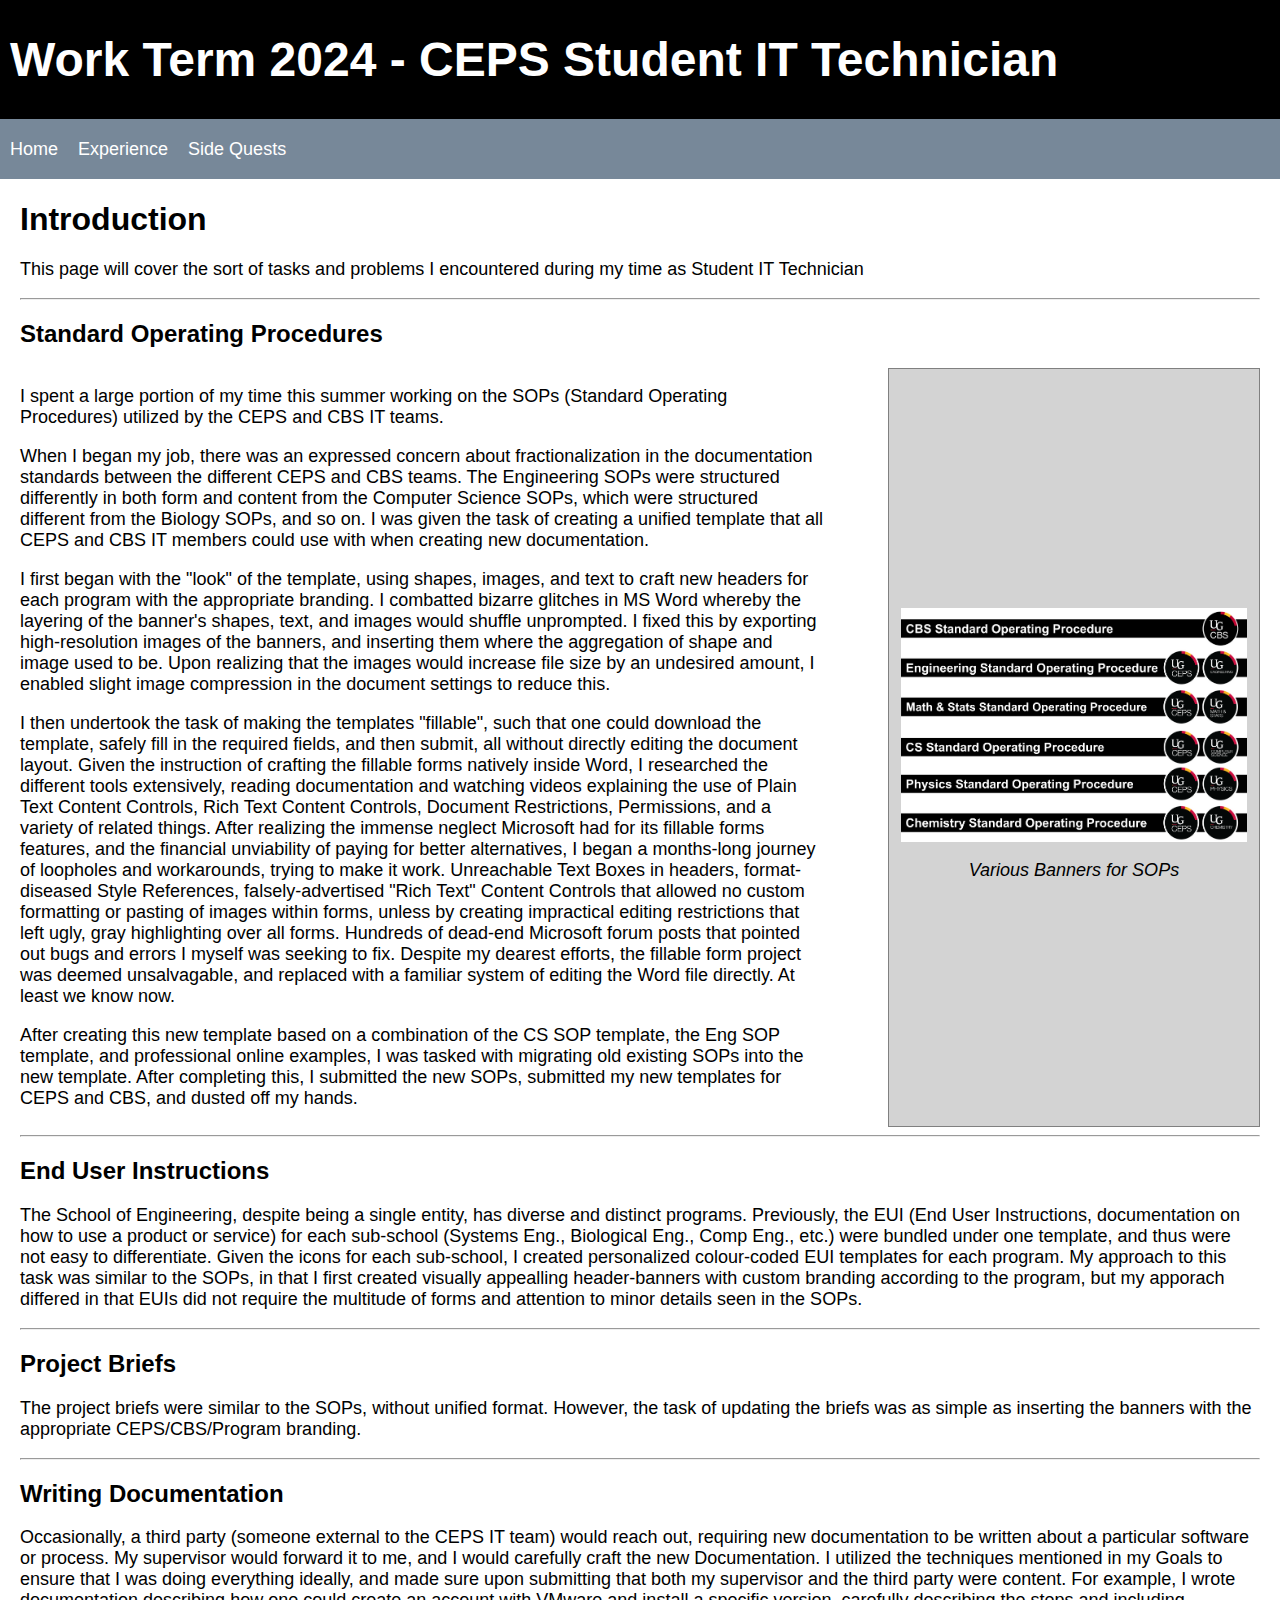
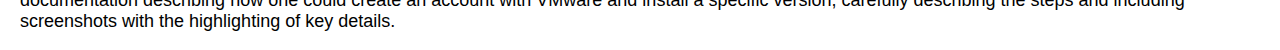
==== html/experience.html @ f7286a5f "lots of writing" ====
<html lang="en">
<head>
    <meta charset="UTF-8">
    <meta name="viewport" content="width=device-width, initial-scale=1.0">
    <title>Work Term Report</title>
    <link rel="stylesheet" href="../css/styles.css">
</head>
<body>
    <header>
        <nav>
            <div id="main-container">
                <h1>Work Term 2024 - CEPS Student IT Technician</h1>
            </div>
            <div id="link-container">
                <a href="../index.html">Home</a>
                <a href="experience.html">Experience</a>
                <a href="sidequests.html">Side Quests</a>
            </div>
        </nav>
    </header>
    <main class="main">

        
        <h1>Introduction</h1>
        <p>This page will cover the sort of tasks and problems I encountered during my time as Student IT Technician</p>
        <hr>
        <h2>Standard Operating Procedures</h2>
        <div class="divhalf">
            <div class="divhalftext">
                <p>
                    I spent a large portion of my time this summer working on the SOPs (Standard Operating Procedures) utilized by the CEPS and CBS IT teams.
                </p>
                <p>
                    When I began my job, there was an expressed concern about fractionalization in the documentation standards between the different CEPS and CBS teams. 
                    The Engineering SOPs were structured differently in both form and content from the Computer Science SOPs, which were structured different from the Biology SOPs, and so on. 
                    I was given the task of creating a unified template that all CEPS and CBS IT members could use with when creating new documentation.
                </p>
                <p>
                    I first began with the "look" of the template, using shapes, images, and text to craft new headers for each program with the appropriate branding.
                    I combatted bizarre glitches in MS Word whereby the layering of the banner's shapes, text, and images would shuffle unprompted. 
                    I fixed this by exporting high-resolution images of the banners, and inserting them where the aggregation of shape and image used to be. 
                    Upon realizing that the images would increase file size by an undesired amount, I enabled slight image compression in the document settings to reduce this. 
                </p>
                <p>
                    I then undertook the task of making the templates "fillable", such that one could download the template, safely fill in the required fields, and then submit, all without directly editing the document layout. 
                    Given the instruction of crafting the fillable forms natively inside Word, I researched the different tools extensively, reading documentation and watching videos explaining the use of Plain Text Content Controls, Rich Text Content Controls, Document Restrictions, Permissions, and a variety of related things. 
                    After realizing the immense neglect Microsoft had for its fillable forms features, and the financial unviability of paying for better alternatives, I began a months-long journey of loopholes and workarounds, trying to make it work. 
                    Unreachable Text Boxes in headers, format-diseased Style References, falsely-advertised "Rich Text" Content Controls that allowed no custom formatting or pasting of images within forms, unless by creating impractical editing restrictions that left ugly, gray highlighting over all forms. 
                    Hundreds of dead-end Microsoft forum posts that pointed out bugs and errors I myself was seeking to fix. 
                    Despite my dearest efforts, the fillable form project was deemed unsalvagable, and replaced with a familiar system of editing the Word file directly. At least we know now.
                </p>
                <p>
                    After creating this new template based on a combination of the CS SOP template, the Eng SOP template, and professional online examples, I was tasked with migrating old existing SOPs into the new template. 
                    After completing this, I submitted the new SOPs, submitted my new templates for CEPS and CBS, and dusted off my hands.
                </p>
            </div>
            <div class="divhalfimage" style="width: 30%;">
                <img src="../images/cbsbanner2.PNG" style="width:100%;">
                <img src="../images/engbanner2.PNG" style="width:100%;">
                <img src="../images/mathstatsbanner2.PNG" style="width:100%;">
                <img src="../images/csbanner2.PNG" style="width:100%;">
                <img src="../images/PhysicsBanner2.PNG" style="width:100%;">
                <img src="../images/chembanner2.PNG" style="width:100%;">
                <p><i>Various Banners for SOPs</i></p>
            </div>
        </div>
        <hr>
        <h2>End User Instructions</h2>
        <p>
            The School of Engineering, despite being a single entity, has diverse and distinct programs. 
            Previously, the EUI (End User Instructions, documentation on how to use a product or service) for each sub-school (Systems Eng., Biological Eng., Comp Eng., etc.) were bundled under one template, and thus were not easy to differentiate. 
            Given the icons for each sub-school, I created personalized colour-coded EUI templates for each program. 
            My approach to this task was similar to the SOPs, in that I first created visually appealling header-banners with custom branding according to the program, but my apporach differed in that EUIs did not require the multitude of forms and attention to minor details seen in the SOPs.
        </p>
        <hr>
        <h2>Project Briefs</h2>
        <p>
            The project briefs were similar to the SOPs, without unified format. 
            However, the task of updating the briefs was as simple as inserting the banners with the appropriate CEPS/CBS/Program branding.
        </p>
        <hr>
        <h2>Writing Documentation</h2>
        <p>
            Occasionally, a third party (someone external to the CEPS IT team) would reach out, requiring new documentation to be written about a particular software or process. 
            My supervisor would forward it to me, and I would carefully craft the new Documentation. 
            I utilized the techniques mentioned in my Goals to ensure that I was doing everything ideally, and made sure upon submitting that both my supervisor and the third party were content.
            For example, I wrote documentation describing how one could create an account with VMware and install a specific version, carefully describing the steps and including screenshots with the highlighting of key details.
        </p>

    </main>
</body>
</html>
---- css/styles.css ----
html,body {
    margin:0;
    padding:0;
    font-family:"Calibri", sans-serif;
}

#header {
    width: 100%;
    height: 100px;
    border: none;
}

#main-container {
    padding-left: 10px;
    display: flex;
    align-items: last baseline;
    gap: 10px;
    background-color: black;
    color: white;
    font-size: x-large;
}

#link-container {
    display: flex;
    background-color: lightslategray;
    color: white;
    font-size: large;
    align-items: center;
    height: 60px;
}

#link-container a {
    display: flex;
    align-items: center; 
    justify-content: center; 
    padding: 0px 10px 0px 10px;
    text-decoration: none;
    color: white; 
    background-color: lightslategray;
    transition: background-color 0.3s ease;
    height: 100%;
}

#link-container a:hover {
    background-color: darkslategray; 
}

.main {
    padding-left: 20px;
    padding-right: 20px;
}

#goals {
    display: flex;
    align-items:first baseline;
    justify-content: space-evenly;
    /* gap:10px; */
}
.goal {
    padding-left: 2%;
    padding-right: 2%;
    width: 30%;
    height: auto;
}
.divhalf {
    display: flex;
    gap: 5%;
}

.divhalftext {
    width: 70%;
}

.divhalfimage {
    display: flex;
    flex-direction: column;
    align-items: center;
    justify-content: center;
    padding-left: 1%;
    padding-right: 1%;
    padding-top: 1%;
    /* margin-left: 2%; */
    /* height: fit-content; */
    border: solid 1px grey;
    background-color: lightgrey;
}

p{
    font-size: large;
}
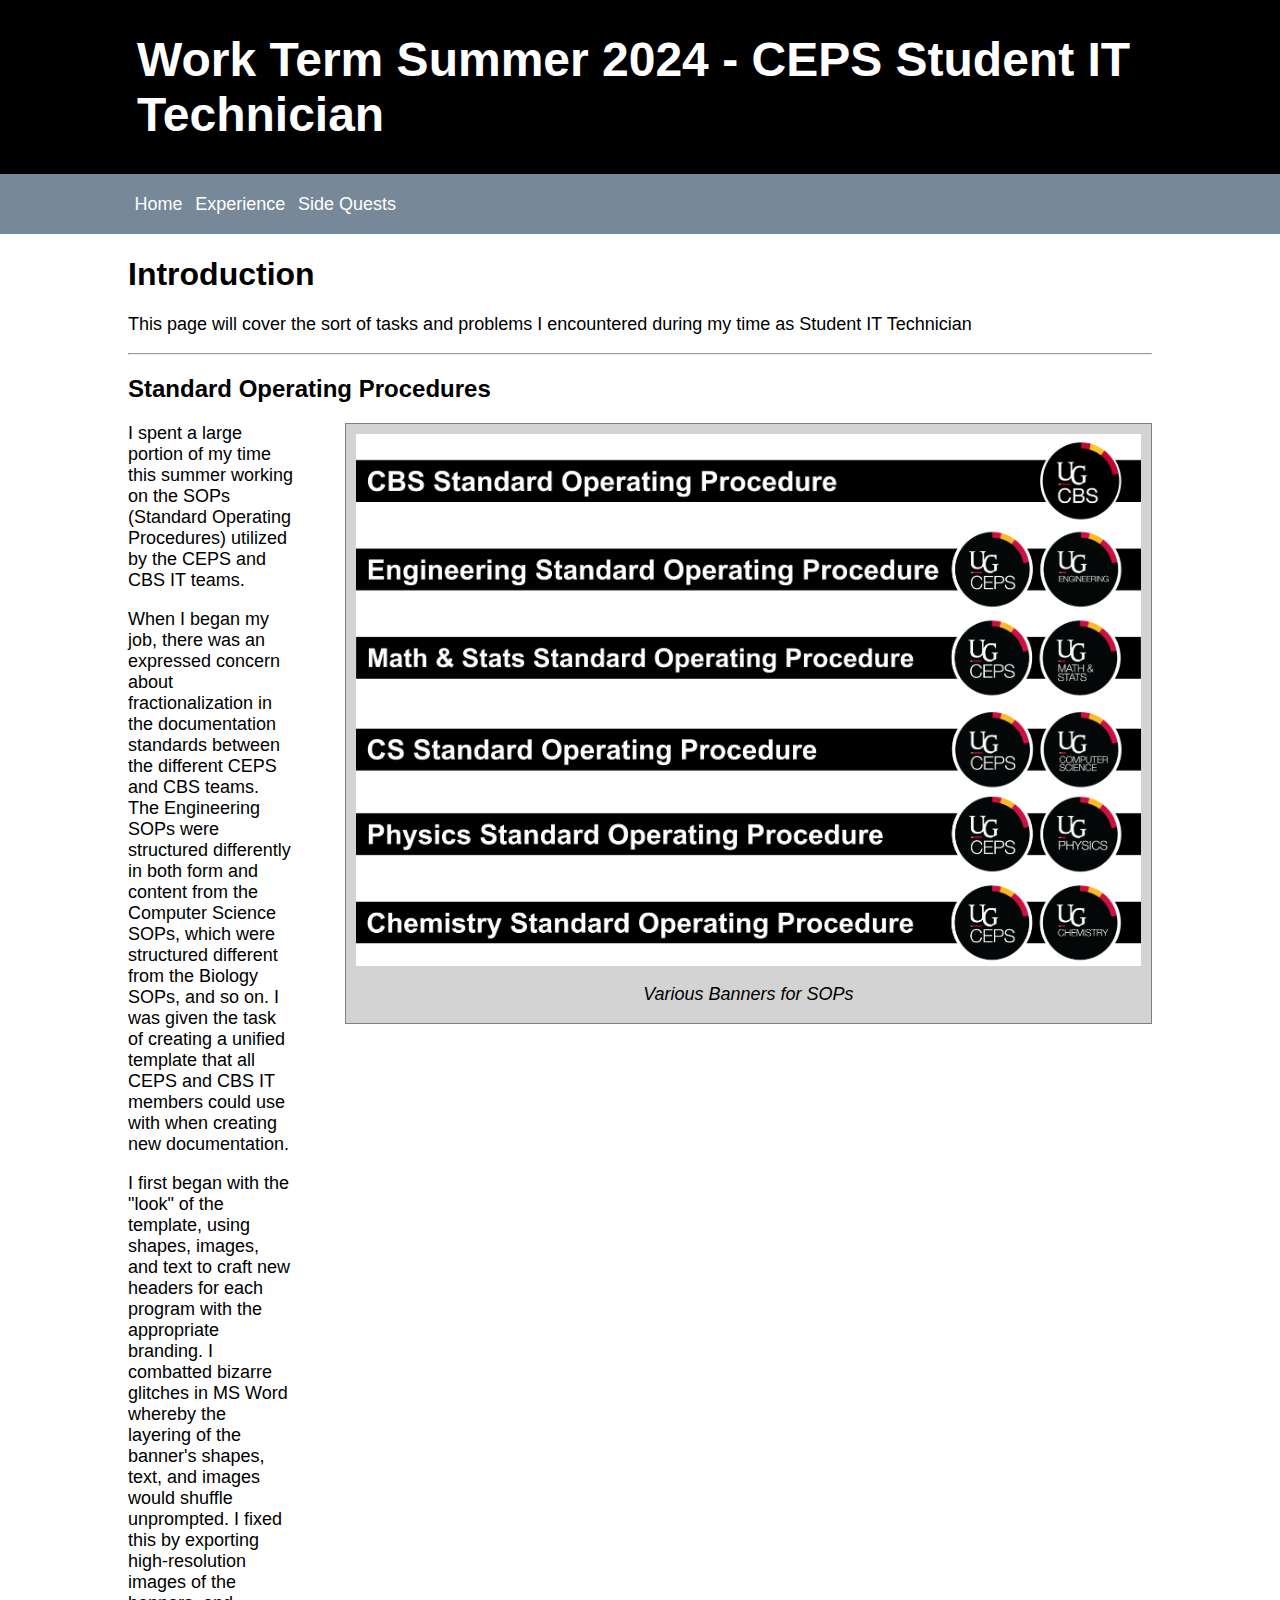
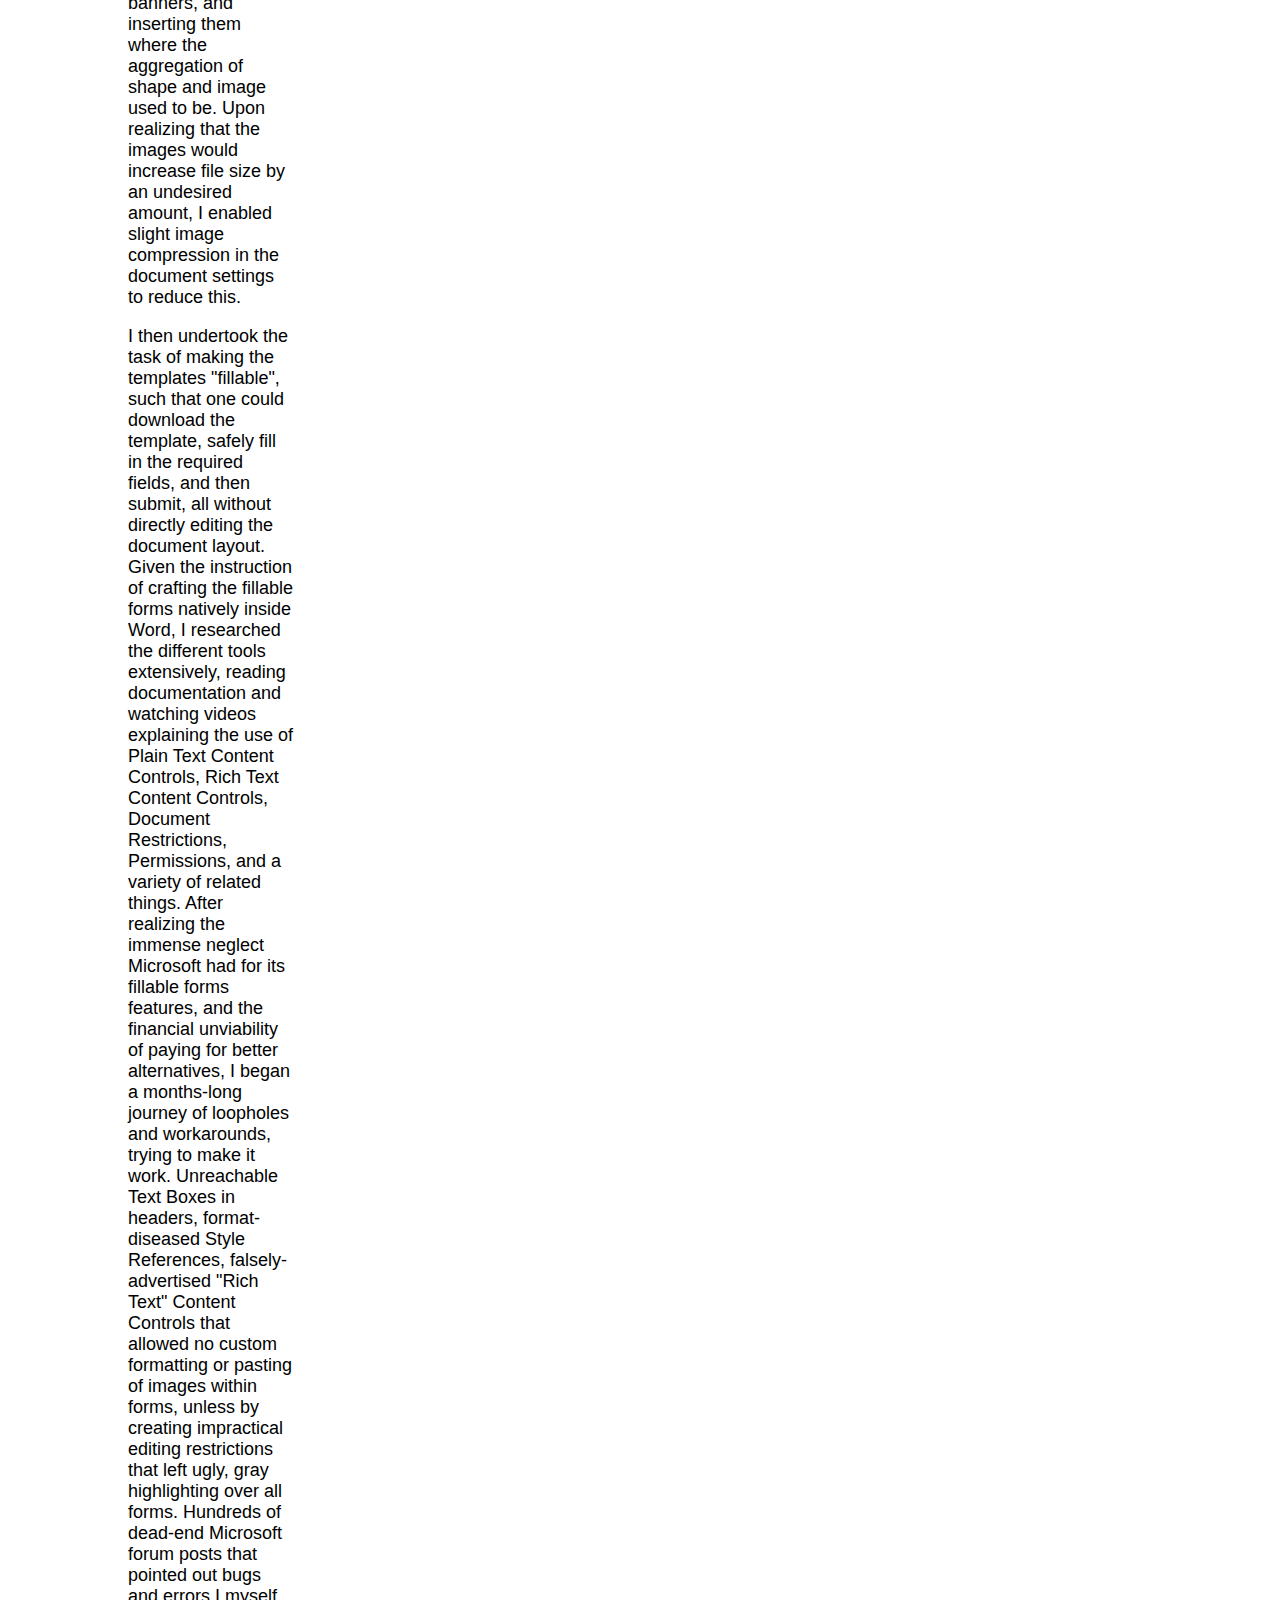
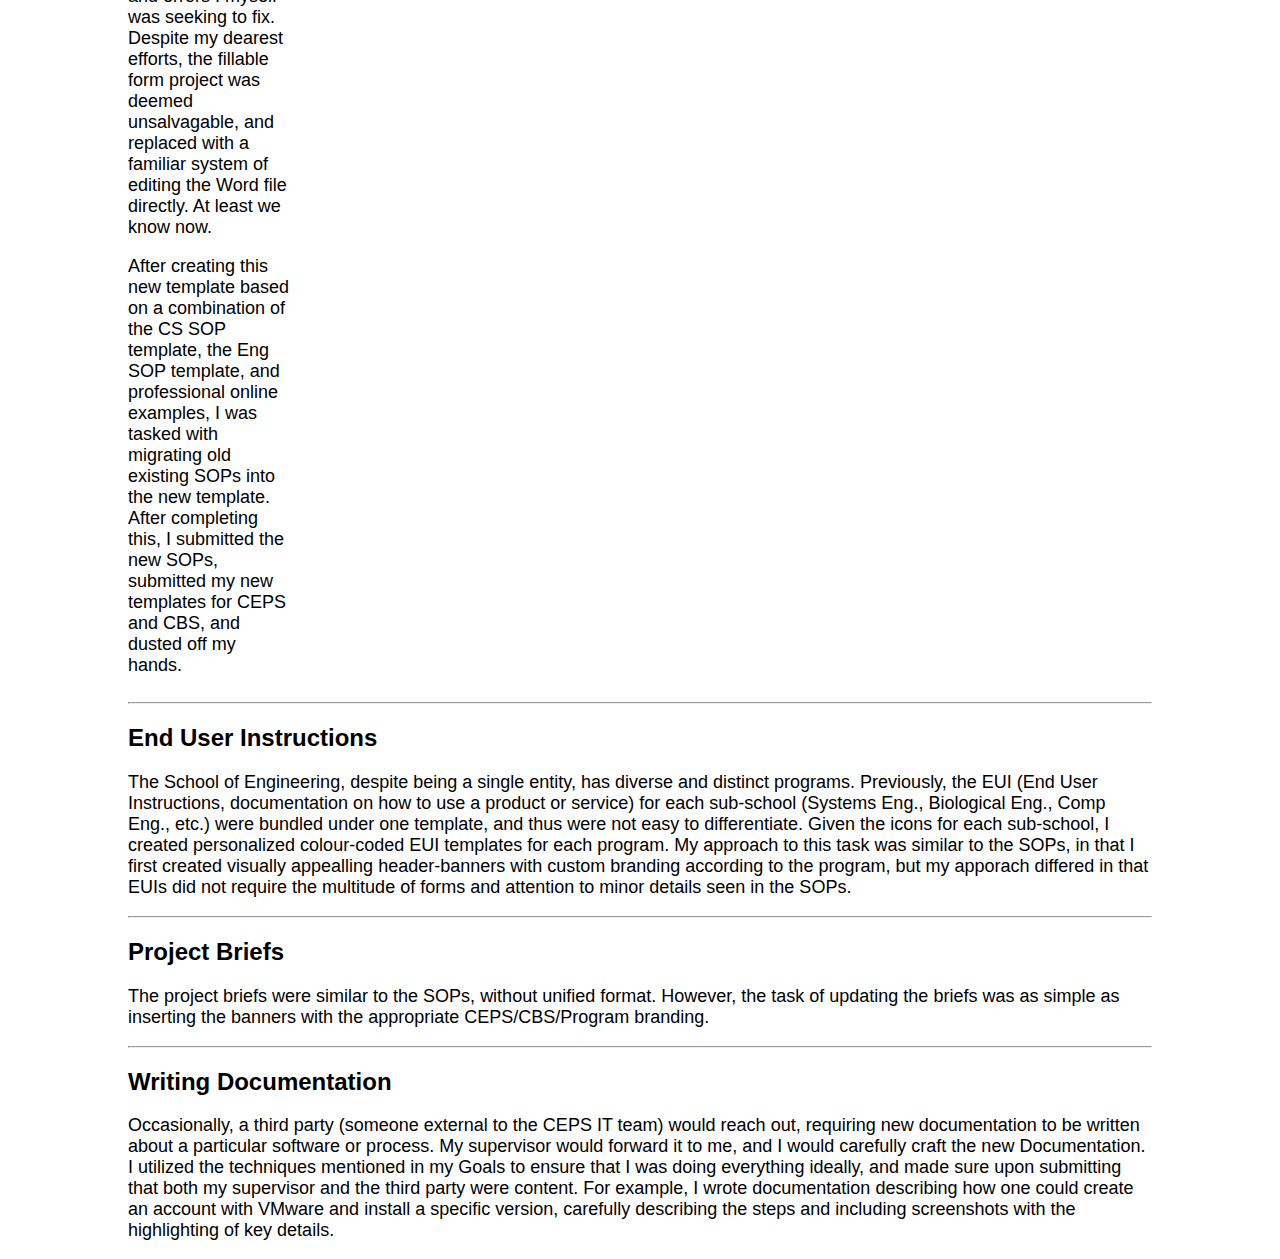
==== commit c9a95ff7: "format changes" ====
--- a/html/experience.html
+++ b/html/experience.html
@@ -9,10 +9,11 @@
     <header>
         <nav>
             <div id="main-container">
-                <h1>Work Term 2024 - CEPS Student IT Technician</h1>
+                <h1 class="headeritem">Work Term Summer 2024 - CEPS Student IT Technician</h1><br>
+                <!-- <h6>Samuel Duffy</h6> -->
             </div>
             <div id="link-container">
-                <a href="../index.html">Home</a>
+                <a href="../index.html" class="headeritem">Home</a>
                 <a href="experience.html">Experience</a>
                 <a href="sidequests.html">Side Quests</a>
             </div>
@@ -27,7 +28,7 @@
         <h2>Standard Operating Procedures</h2>
         <div class="divhalf">
             <div class="divhalftext">
-                <p>
+                <p style="margin-top:0px;">
                     I spent a large portion of my time this summer working on the SOPs (Standard Operating Procedures) utilized by the CEPS and CBS IT teams.
                 </p>
                 <p>
@@ -54,13 +55,13 @@
                     After completing this, I submitted the new SOPs, submitted my new templates for CEPS and CBS, and dusted off my hands.
                 </p>
             </div>
-            <div class="divhalfimage" style="width: 30%;">
-                <img src="../images/cbsbanner2.PNG" style="width:100%;">
-                <img src="../images/engbanner2.PNG" style="width:100%;">
-                <img src="../images/mathstatsbanner2.PNG" style="width:100%;">
-                <img src="../images/csbanner2.PNG" style="width:100%;">
-                <img src="../images/PhysicsBanner2.PNG" style="width:100%;">
-                <img src="../images/chembanner2.PNG" style="width:100%;">
+            <div class="divhalfimage">
+                <img src="../images/cbsbanner2.PNG"         style="width:100%; height:auto;">
+                <img src="../images/engbanner2.PNG"         style="width:100%; height:auto;">
+                <img src="../images/mathstatsbanner2.PNG"   style="width:100%; height:auto;">
+                <img src="../images/csbanner2.PNG"          style="width:100%; height:auto;">
+                <img src="../images/PhysicsBanner2.PNG"     style="width:100%; height:auto;">
+                <img src="../images/chembanner2.PNG"        style="width:100%;height:auto;">
                 <p><i>Various Banners for SOPs</i></p>
             </div>
         </div>
--- a/css/styles.css
+++ b/css/styles.css
@@ -8,6 +8,10 @@
     width: 100%;
     height: 100px;
     border: none;
+}
+
+.headeritem {
+    margin-left: 10%;
 }
 
 #main-container {
@@ -33,7 +37,7 @@
     display: flex;
     align-items: center; 
     justify-content: center; 
-    padding: 0px 10px 0px 10px;
+    padding: 0px 0.5% 0px 0.5%;
     text-decoration: none;
     color: white; 
     background-color: lightslategray;
@@ -46,15 +50,14 @@
 }
 
 .main {
-    padding-left: 20px;
-    padding-right: 20px;
+    padding-left: 10%;
+    padding-right: 10%;
 }
 
 #goals {
     display: flex;
     align-items:first baseline;
     justify-content: space-evenly;
-    /* gap:10px; */
 }
 .goal {
     padding-left: 2%;
@@ -62,6 +65,7 @@
     width: 30%;
     height: auto;
 }
+
 .divhalf {
     display: flex;
     gap: 5%;
@@ -75,16 +79,55 @@
     display: flex;
     flex-direction: column;
     align-items: center;
-    justify-content: center;
+    justify-content:baseline;
     padding-left: 1%;
     padding-right: 1%;
     padding-top: 1%;
-    /* margin-left: 2%; */
-    /* height: fit-content; */
+    height: min-content;
     border: solid 1px grey;
     background-color: lightgrey;
 }
 
 p{
     font-size: large;
+}
+
+@media (max-width: 768px) {
+
+    .divhalf{
+        display: block;
+    }
+
+    #main-container {
+        text-align: center;
+    }
+
+    .headeritem {
+        margin-left: 0%;
+    }
+
+    #link-container {
+        justify-content: center;
+    }
+    
+    .divhalftext{
+        width: 100%;
+    }
+
+    #goals {
+        display: block;
+    }
+
+    .goal {
+        width: 100%;
+    }
+
+    .divhalfimage{
+        margin: auto;
+    }
+
+    #link-container a {
+        padding: 0px 2% 0px 2%;
+    }
+
 }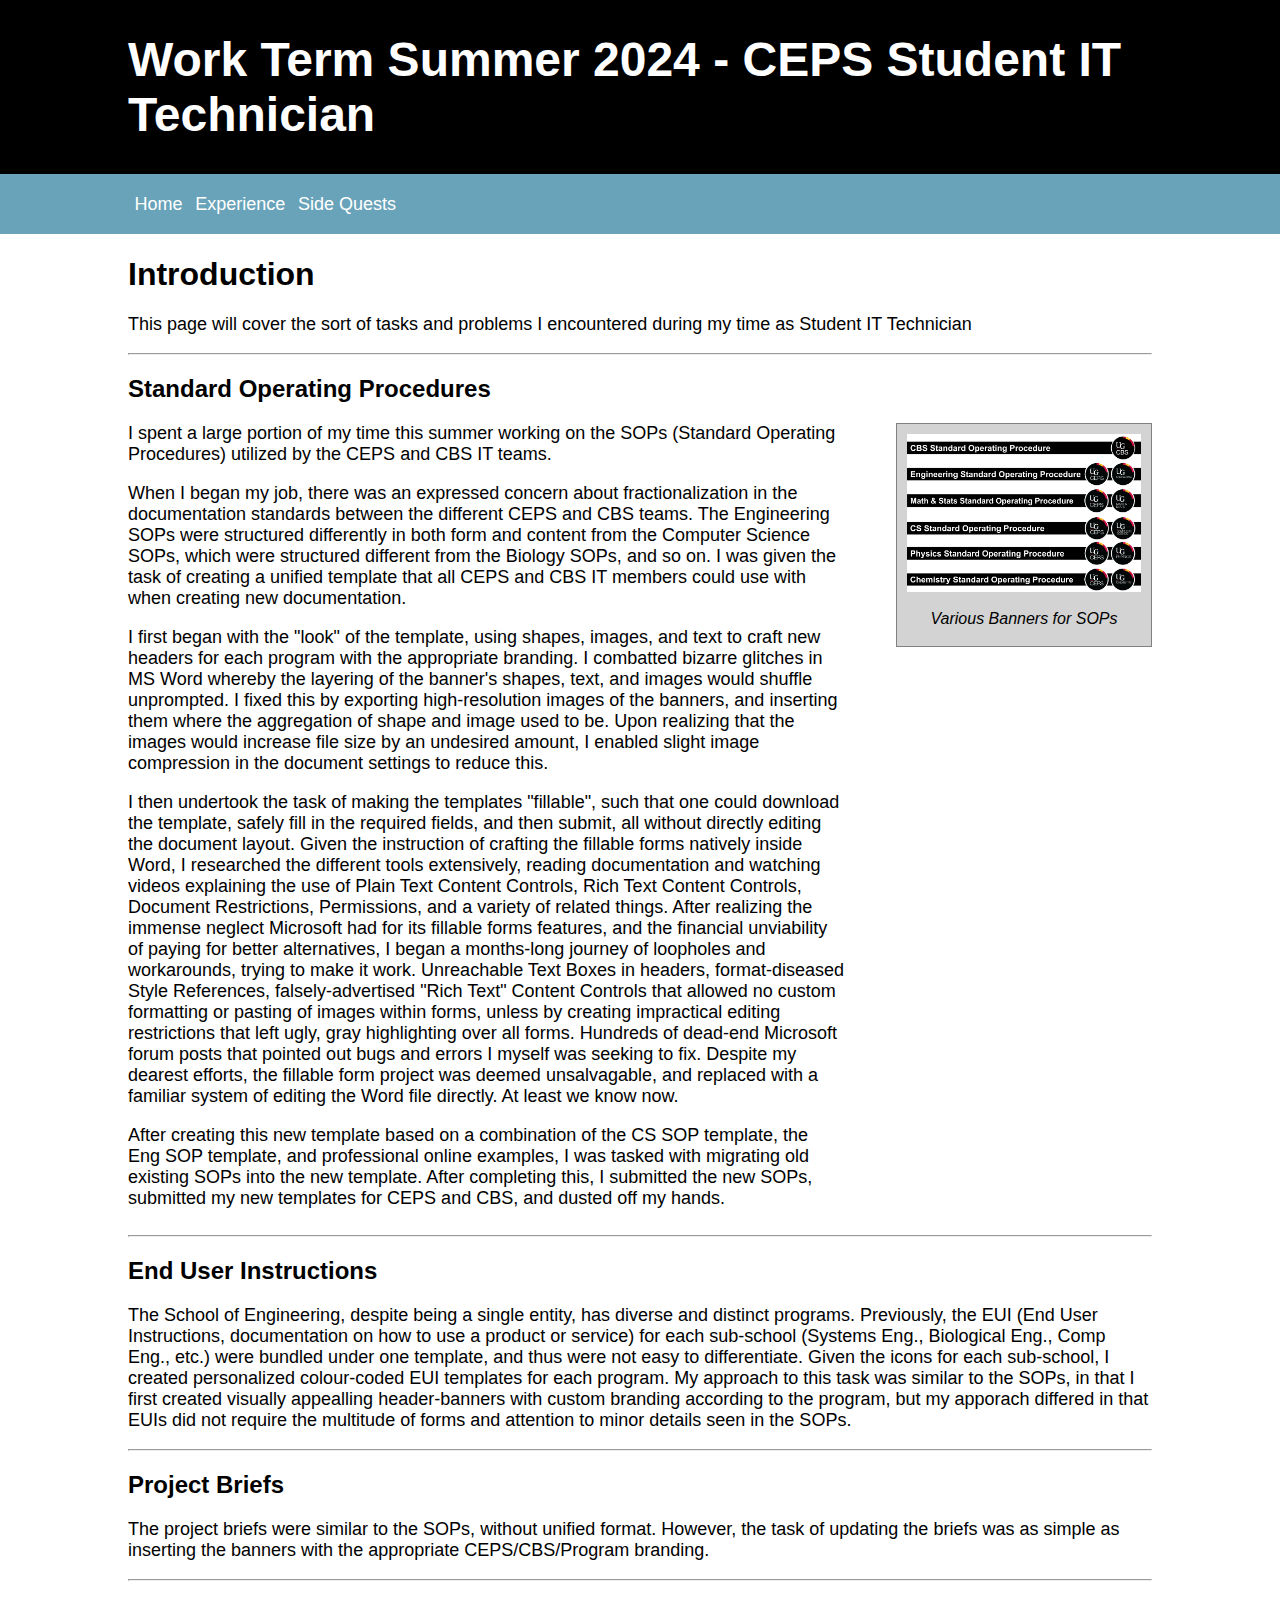
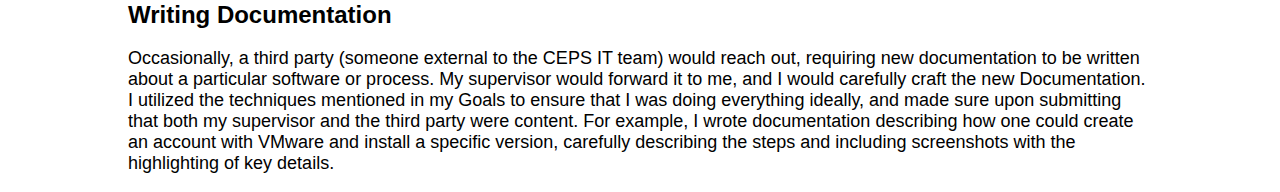
==== commit f3cfe96e: "fixed some formatting issues" ====
--- a/html/experience.html
+++ b/html/experience.html
@@ -61,7 +61,7 @@
                 <img src="../images/mathstatsbanner2.PNG"   style="width:100%; height:auto;">
                 <img src="../images/csbanner2.PNG"          style="width:100%; height:auto;">
                 <img src="../images/PhysicsBanner2.PNG"     style="width:100%; height:auto;">
-                <img src="../images/chembanner2.PNG"        style="width:100%;height:auto;">
+                <img src="../images/chembanner2.PNG"        style="width:100%; height:auto;">
                 <p><i>Various Banners for SOPs</i></p>
             </div>
         </div>
--- a/css/styles.css
+++ b/css/styles.css
@@ -15,10 +15,8 @@
 }
 
 #main-container {
-    padding-left: 10px;
     display: flex;
     align-items: last baseline;
-    gap: 10px;
     background-color: black;
     color: white;
     font-size: x-large;
@@ -26,11 +24,15 @@
 
 #link-container {
     display: flex;
-    background-color: lightslategray;
+    background-color: #69A3B9;
     color: white;
     font-size: large;
     align-items: center;
     height: 60px;
+}
+
+#navbar {
+    height: 60%;
 }
 
 #link-container a {
@@ -40,13 +42,13 @@
     padding: 0px 0.5% 0px 0.5%;
     text-decoration: none;
     color: white; 
-    background-color: lightslategray;
+    /* background-color: lightslategray; */
     transition: background-color 0.3s ease;
     height: 100%;
 }
 
 #link-container a:hover {
-    background-color: darkslategray; 
+    background-color: #396779; 
 }
 
 .main {
@@ -68,22 +70,33 @@
 
 .divhalf {
     display: flex;
+    flex-direction: row;
     gap: 5%;
 }
 
 .divhalftext {
+    height: 100%;
     width: 70%;
 }
 
+p > i {
+    font-size: medium;
+}
+
 .divhalfimage {
+    height: min-content;
     display: flex;
+    flex:1;
+
     flex-direction: column;
     align-items: center;
-    justify-content:baseline;
+    align-content: center;
+
     padding-left: 1%;
     padding-right: 1%;
     padding-top: 1%;
-    height: min-content;
+    margin-bottom: 1em;
+
     border: solid 1px grey;
     background-color: lightgrey;
 }
@@ -96,6 +109,11 @@
 
     .divhalf{
         display: block;
+    }
+
+    .main {
+        padding-left: 5%;
+        padding-right: 5%;
     }
 
     #main-container {
@@ -111,7 +129,11 @@
     }
     
     .divhalftext{
-        width: 100%;
+        height: auto;
+    }
+
+    .divhalfimage{
+        height: auto;
     }
 
     #goals {
@@ -122,10 +144,6 @@
         width: 100%;
     }
 
-    .divhalfimage{
-        margin: auto;
-    }
-
     #link-container a {
         padding: 0px 2% 0px 2%;
     }
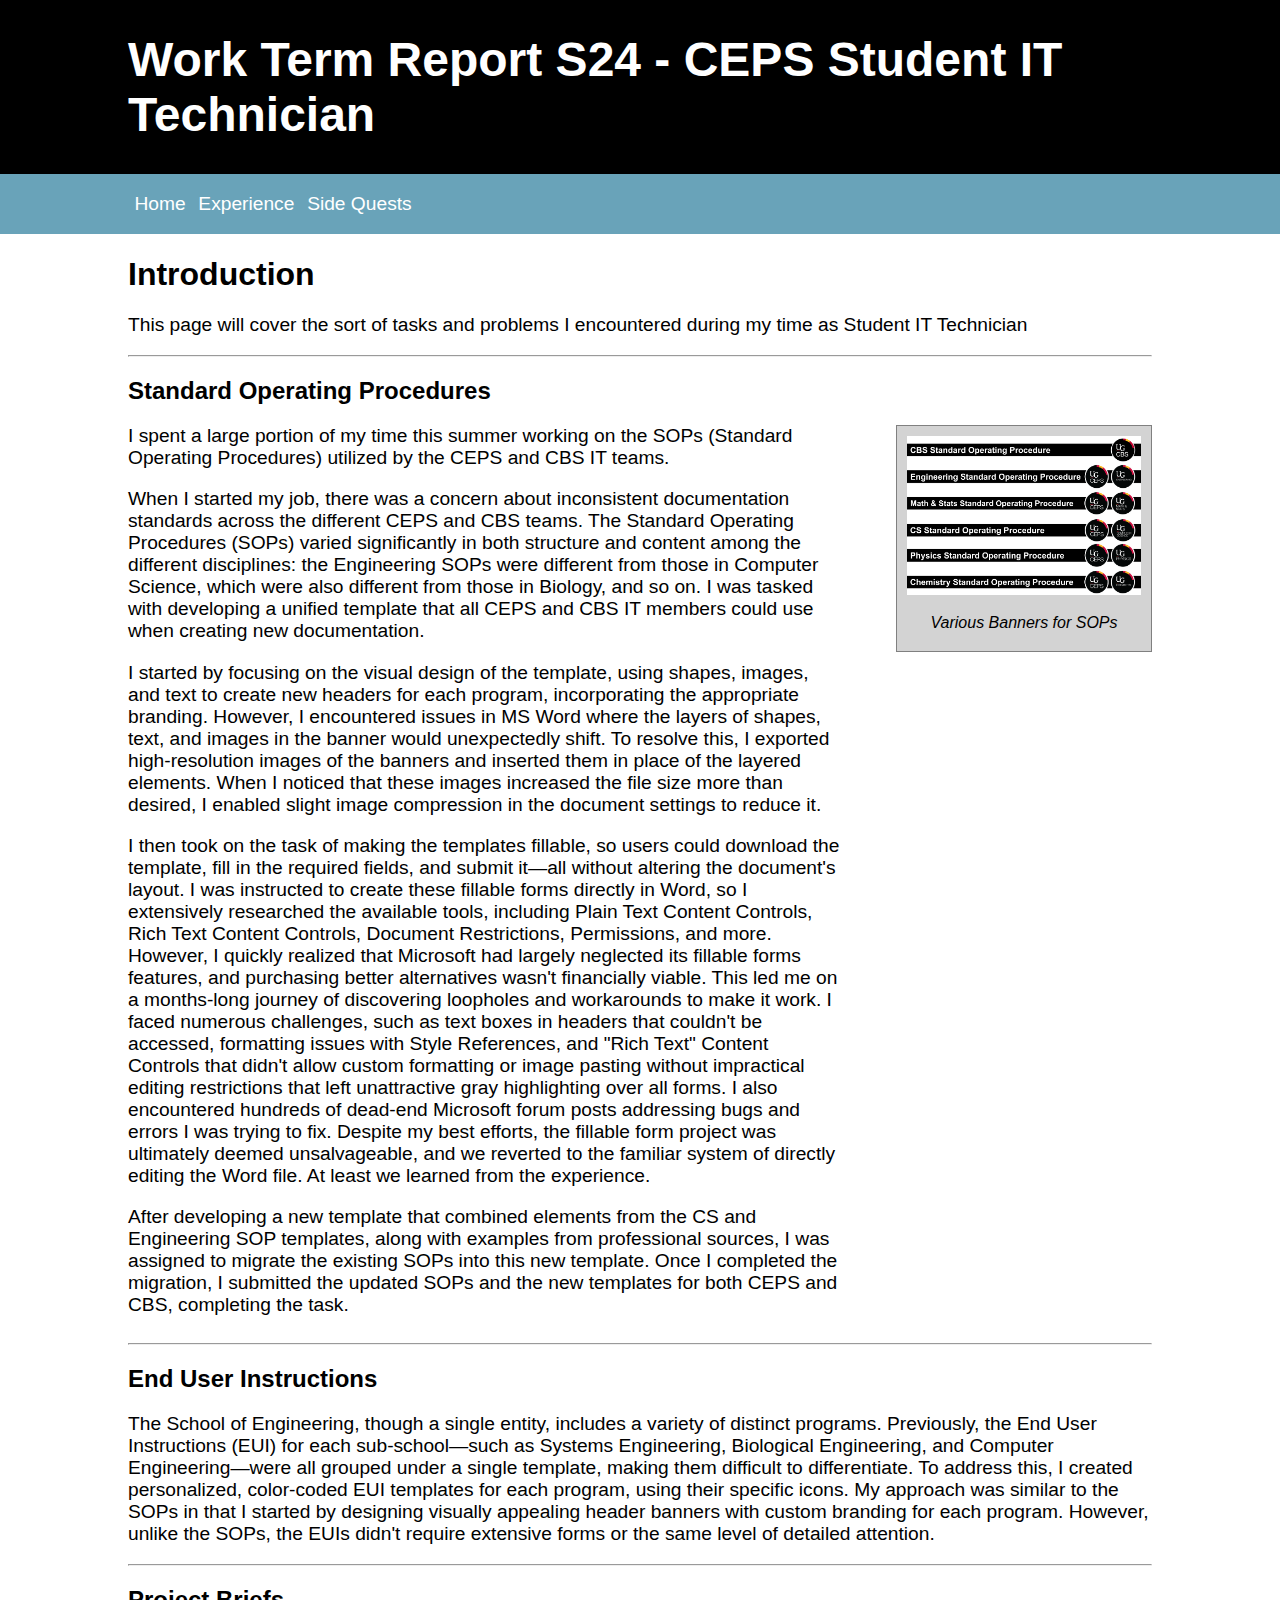
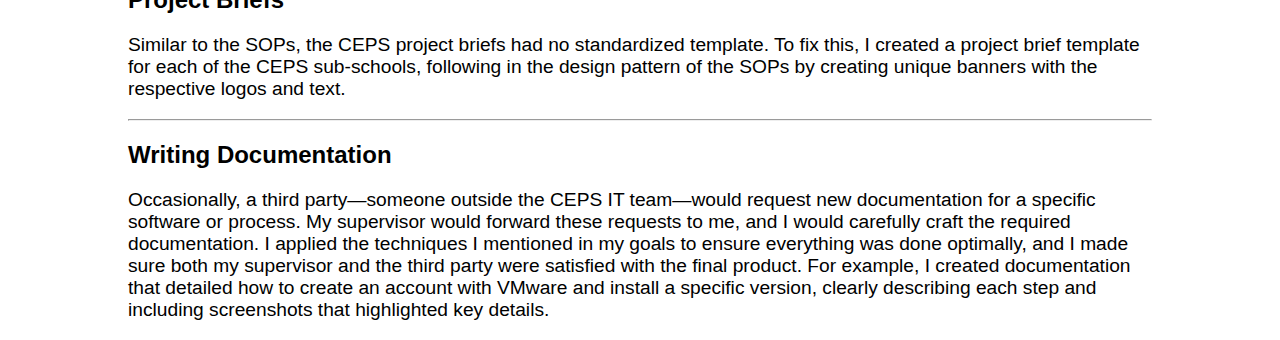
==== commit e533818f: "small changes" ====
--- a/html/experience.html
+++ b/html/experience.html
@@ -9,7 +9,7 @@
     <header>
         <nav>
             <div id="main-container">
-                <h1 class="headeritem">Work Term Summer 2024 - CEPS Student IT Technician</h1><br>
+                <h1 class="headeritem">Work Term Report S24 - CEPS Student IT Technician</h1><br>
                 <!-- <h6>Samuel Duffy</h6> -->
             </div>
             <div id="link-container">
@@ -32,27 +32,28 @@
                     I spent a large portion of my time this summer working on the SOPs (Standard Operating Procedures) utilized by the CEPS and CBS IT teams.
                 </p>
                 <p>
-                    When I began my job, there was an expressed concern about fractionalization in the documentation standards between the different CEPS and CBS teams. 
-                    The Engineering SOPs were structured differently in both form and content from the Computer Science SOPs, which were structured different from the Biology SOPs, and so on. 
-                    I was given the task of creating a unified template that all CEPS and CBS IT members could use with when creating new documentation.
+                    When I started my job, there was a concern about inconsistent documentation standards across the different CEPS and CBS teams. 
+                    The Standard Operating Procedures (SOPs) varied significantly in both structure and content among the different disciplines: the Engineering SOPs were different from those in Computer Science, which were also different from those in Biology, and so on. 
+                    I was tasked with developing a unified template that all CEPS and CBS IT members could use when creating new documentation.
                 </p>
                 <p>
-                    I first began with the "look" of the template, using shapes, images, and text to craft new headers for each program with the appropriate branding.
-                    I combatted bizarre glitches in MS Word whereby the layering of the banner's shapes, text, and images would shuffle unprompted. 
-                    I fixed this by exporting high-resolution images of the banners, and inserting them where the aggregation of shape and image used to be. 
-                    Upon realizing that the images would increase file size by an undesired amount, I enabled slight image compression in the document settings to reduce this. 
+                    I started by focusing on the visual design of the template, using shapes, images, and text to create new headers for each program, incorporating the appropriate branding. 
+                    However, I encountered issues in MS Word where the layers of shapes, text, and images in the banner would unexpectedly shift. 
+                    To resolve this, I exported high-resolution images of the banners and inserted them in place of the layered elements. 
+                    When I noticed that these images increased the file size more than desired, I enabled slight image compression in the document settings to reduce it.
                 </p>
                 <p>
-                    I then undertook the task of making the templates "fillable", such that one could download the template, safely fill in the required fields, and then submit, all without directly editing the document layout. 
-                    Given the instruction of crafting the fillable forms natively inside Word, I researched the different tools extensively, reading documentation and watching videos explaining the use of Plain Text Content Controls, Rich Text Content Controls, Document Restrictions, Permissions, and a variety of related things. 
-                    After realizing the immense neglect Microsoft had for its fillable forms features, and the financial unviability of paying for better alternatives, I began a months-long journey of loopholes and workarounds, trying to make it work. 
-                    Unreachable Text Boxes in headers, format-diseased Style References, falsely-advertised "Rich Text" Content Controls that allowed no custom formatting or pasting of images within forms, unless by creating impractical editing restrictions that left ugly, gray highlighting over all forms. 
-                    Hundreds of dead-end Microsoft forum posts that pointed out bugs and errors I myself was seeking to fix. 
-                    Despite my dearest efforts, the fillable form project was deemed unsalvagable, and replaced with a familiar system of editing the Word file directly. At least we know now.
+                    I then took on the task of making the templates fillable, so users could download the template, fill in the required fields, and submit it—all without altering the document's layout. 
+                    I was instructed to create these fillable forms directly in Word, so I extensively researched the available tools, including Plain Text Content Controls, Rich Text Content Controls, Document Restrictions, Permissions, and more.
+                    However, I quickly realized that Microsoft had largely neglected its fillable forms features, and purchasing better alternatives wasn't financially viable. 
+                    This led me on a months-long journey of discovering loopholes and workarounds to make it work. 
+                    I faced numerous challenges, such as text boxes in headers that couldn't be accessed, formatting issues with Style References, and "Rich Text" Content Controls that didn't allow custom formatting or image pasting without impractical editing restrictions that left unattractive gray highlighting over all forms.
+                    I also encountered hundreds of dead-end Microsoft forum posts addressing bugs and errors I was trying to fix. 
+                    Despite my best efforts, the fillable form project was ultimately deemed unsalvageable, and we reverted to the familiar system of directly editing the Word file. At least we learned from the experience.
                 </p>
                 <p>
-                    After creating this new template based on a combination of the CS SOP template, the Eng SOP template, and professional online examples, I was tasked with migrating old existing SOPs into the new template. 
-                    After completing this, I submitted the new SOPs, submitted my new templates for CEPS and CBS, and dusted off my hands.
+                    After developing a new template that combined elements from the CS and Engineering SOP templates, along with examples from professional sources, I was assigned to migrate the existing SOPs into this new template. 
+                    Once I completed the migration, I submitted the updated SOPs and the new templates for both CEPS and CBS, completing the task.
                 </p>
             </div>
             <div class="divhalfimage">
@@ -68,24 +69,25 @@
         <hr>
         <h2>End User Instructions</h2>
         <p>
-            The School of Engineering, despite being a single entity, has diverse and distinct programs. 
-            Previously, the EUI (End User Instructions, documentation on how to use a product or service) for each sub-school (Systems Eng., Biological Eng., Comp Eng., etc.) were bundled under one template, and thus were not easy to differentiate. 
-            Given the icons for each sub-school, I created personalized colour-coded EUI templates for each program. 
-            My approach to this task was similar to the SOPs, in that I first created visually appealling header-banners with custom branding according to the program, but my apporach differed in that EUIs did not require the multitude of forms and attention to minor details seen in the SOPs.
+            The School of Engineering, though a single entity, includes a variety of distinct programs. 
+            Previously, the End User Instructions (EUI) for each sub-school—such as Systems Engineering, Biological Engineering, and Computer Engineering—were all grouped under a single template, making them difficult to differentiate. 
+            To address this, I created personalized, color-coded EUI templates for each program, using their specific icons. 
+            My approach was similar to the SOPs in that I started by designing visually appealing header banners with custom branding for each program. 
+            However, unlike the SOPs, the EUIs didn't require extensive forms or the same level of detailed attention.
         </p>
         <hr>
         <h2>Project Briefs</h2>
         <p>
-            The project briefs were similar to the SOPs, without unified format. 
-            However, the task of updating the briefs was as simple as inserting the banners with the appropriate CEPS/CBS/Program branding.
+            Similar to the SOPs, the CEPS project briefs had no standardized template. 
+            To fix this, I created a project brief template for each of the CEPS sub-schools, following in the design pattern of the SOPs by creating unique banners with the respective logos and text. 
         </p>
         <hr>
         <h2>Writing Documentation</h2>
         <p>
-            Occasionally, a third party (someone external to the CEPS IT team) would reach out, requiring new documentation to be written about a particular software or process. 
-            My supervisor would forward it to me, and I would carefully craft the new Documentation. 
-            I utilized the techniques mentioned in my Goals to ensure that I was doing everything ideally, and made sure upon submitting that both my supervisor and the third party were content.
-            For example, I wrote documentation describing how one could create an account with VMware and install a specific version, carefully describing the steps and including screenshots with the highlighting of key details.
+            Occasionally, a third party—someone outside the CEPS IT team—would request new documentation for a specific software or process. 
+            My supervisor would forward these requests to me, and I would carefully craft the required documentation. 
+            I applied the techniques I mentioned in my goals to ensure everything was done optimally, and I made sure both my supervisor and the third party were satisfied with the final product. 
+            For example, I created documentation that detailed how to create an account with VMware and install a specific version, clearly describing each step and including screenshots that highlighted key details.
         </p>
 
     </main>
--- a/css/styles.css
+++ b/css/styles.css
@@ -26,7 +26,7 @@
     display: flex;
     background-color: #69A3B9;
     color: white;
-    font-size: large;
+    font-size: larger;
     align-items: center;
     height: 60px;
 }
@@ -102,12 +102,19 @@
 }
 
 p{
+    font-size: larger;
+}
+
+li{
     font-size: large;
 }
 
 @media (max-width: 768px) {
 
-    .divhalf{
+    p {
+        font-size: medium;
+    }
+    .divhalf {
         display: block;
     }
 
@@ -118,10 +125,12 @@
 
     #main-container {
         text-align: center;
+        font-size: large;
     }
 
     .headeritem {
-        margin-left: 0%;
+        margin-left: 1%;
+        margin-right: 1%;
     }
 
     #link-container {
@@ -130,6 +139,7 @@
     
     .divhalftext{
         height: auto;
+        width: 100%;
     }
 
     .divhalfimage{
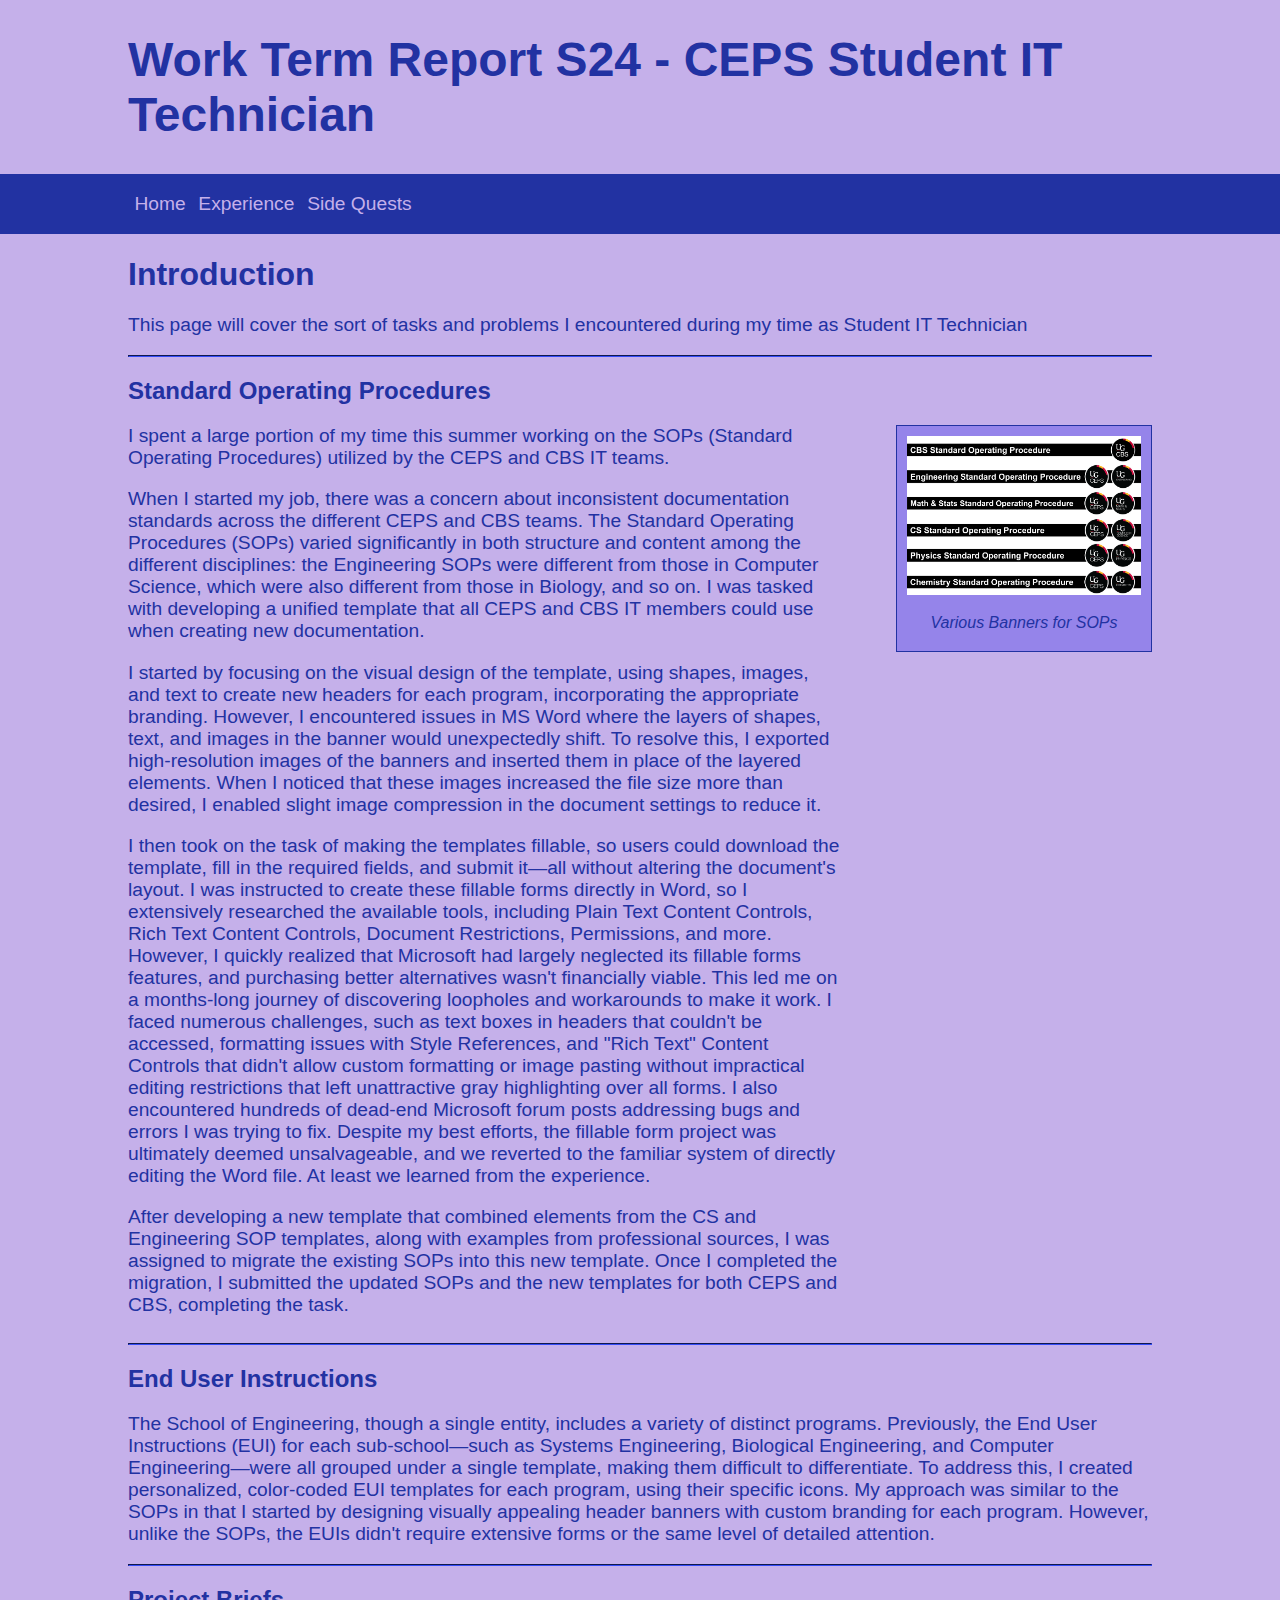
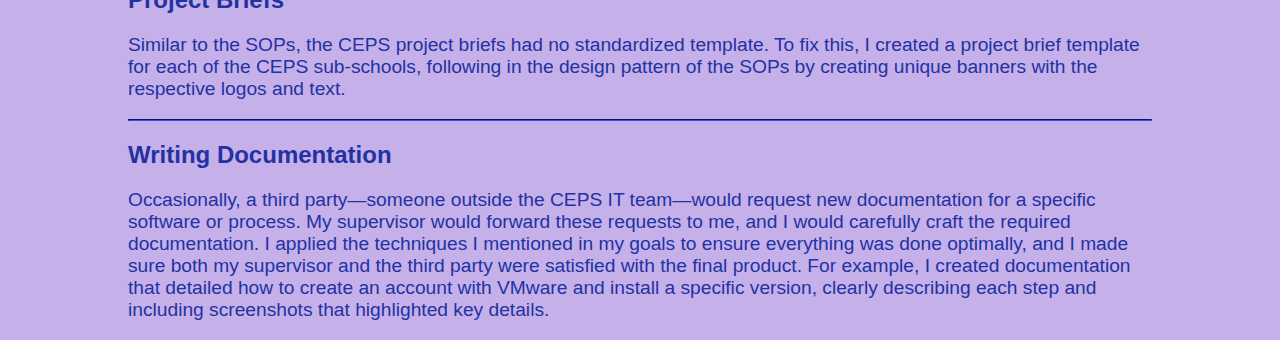
==== commit 55dda9bf: "updated formatting" ====
--- a/html/experience.html
+++ b/html/experience.html
@@ -89,7 +89,6 @@
             I applied the techniques I mentioned in my goals to ensure everything was done optimally, and I made sure both my supervisor and the third party were satisfied with the final product. 
             For example, I created documentation that detailed how to create an account with VMware and install a specific version, clearly describing each step and including screenshots that highlighted key details.
         </p>
-
     </main>
 </body>
 </html>--- a/css/styles.css
+++ b/css/styles.css
@@ -1,38 +1,32 @@
+
+/* ELEMENT SELECTORS */
+
 html,body {
     margin:0;
     padding:0;
     font-family:"Calibri", sans-serif;
+    background-color: #c5b0ea;
+    color: #2232a2;
 }
 
-#header {
-    width: 100%;
-    height: 100px;
-    border: none;
+p{
+    font-size: larger;
 }
 
-.headeritem {
-    margin-left: 10%;
+li{
+    font-size: large;
 }
 
-#main-container {
-    display: flex;
-    align-items: last baseline;
-    background-color: black;
-    color: white;
-    font-size: x-large;
+hr{
+    border-color:#2232a2;
 }
 
-#link-container {
-    display: flex;
-    background-color: #69A3B9;
-    color: white;
-    font-size: larger;
-    align-items: center;
-    height: 60px;
+a{
+    color:#2232a2
 }
 
-#navbar {
-    height: 60%;
+p > i {
+    font-size: medium;
 }
 
 #link-container a {
@@ -41,14 +35,58 @@
     justify-content: center; 
     padding: 0px 0.5% 0px 0.5%;
     text-decoration: none;
-    color: white; 
-    /* background-color: lightslategray; */
+    color: #c5b0ea;
     transition: background-color 0.3s ease;
     height: 100%;
 }
 
 #link-container a:hover {
-    background-color: #396779; 
+    /* background-color: #396779;  */
+    background-color:#c5b0ea;
+    color: #2232a2;
+}
+
+/* ID SELECTORS */
+
+#header {
+    width: 100%;
+    height: 100px;
+    border: none;
+}
+
+#navbar {
+    height: 60%;
+}
+
+#main-container {
+    display: flex;
+    align-items: last baseline;
+    /* background-color: black; */
+    background-color: #c5b0ea;
+    color: #2232a2;
+    font-size: x-large;
+}
+
+#link-container {
+    display: flex;
+    /* background-color: #69A3B9; */
+    background-color: #2232a2;
+    color: #c5b0ea;
+    font-size: larger;
+    align-items: center;
+    height: 60px;
+}
+
+#goals {
+    display: flex;
+    align-items:first baseline;
+    justify-content: space-evenly;
+}
+
+/* CLASS SELECTORS */
+
+.headeritem {
+    margin-left: 10%;
 }
 
 .main {
@@ -56,11 +94,6 @@
     padding-right: 10%;
 }
 
-#goals {
-    display: flex;
-    align-items:first baseline;
-    justify-content: space-evenly;
-}
 .goal {
     padding-left: 2%;
     padding-right: 2%;
@@ -79,10 +112,6 @@
     width: 70%;
 }
 
-p > i {
-    font-size: medium;
-}
-
 .divhalfimage {
     height: min-content;
     display: flex;
@@ -97,23 +126,39 @@
     padding-top: 1%;
     margin-bottom: 1em;
 
-    border: solid 1px grey;
-    background-color: lightgrey;
-}
-
-p{
-    font-size: larger;
-}
-
-li{
-    font-size: large;
+    border: solid 1px #2232a2;
+    background-color: #9584ea;
 }
 
 @media (max-width: 768px) {
 
+
+    /* ELEMENT SELECTORS */
     p {
         font-size: medium;
     }
+
+    #link-container a {
+        padding: 0px 2% 0px 2%;
+    }
+
+    /* ID SELECTORS */
+
+    #main-container {
+        text-align: center;
+        font-size: large;
+    }
+
+    #link-container {
+        justify-content: center;
+    }
+
+    #goals {
+        display: block;
+    }
+
+    /* CLASS SELECTORS */
+
     .divhalf {
         display: block;
     }
@@ -123,20 +168,11 @@
         padding-right: 5%;
     }
 
-    #main-container {
-        text-align: center;
-        font-size: large;
-    }
-
     .headeritem {
         margin-left: 1%;
         margin-right: 1%;
     }
 
-    #link-container {
-        justify-content: center;
-    }
-    
     .divhalftext{
         height: auto;
         width: 100%;
@@ -146,16 +182,9 @@
         height: auto;
     }
 
-    #goals {
-        display: block;
-    }
-
     .goal {
         width: 100%;
     }
 
-    #link-container a {
-        padding: 0px 2% 0px 2%;
-    }
 
 }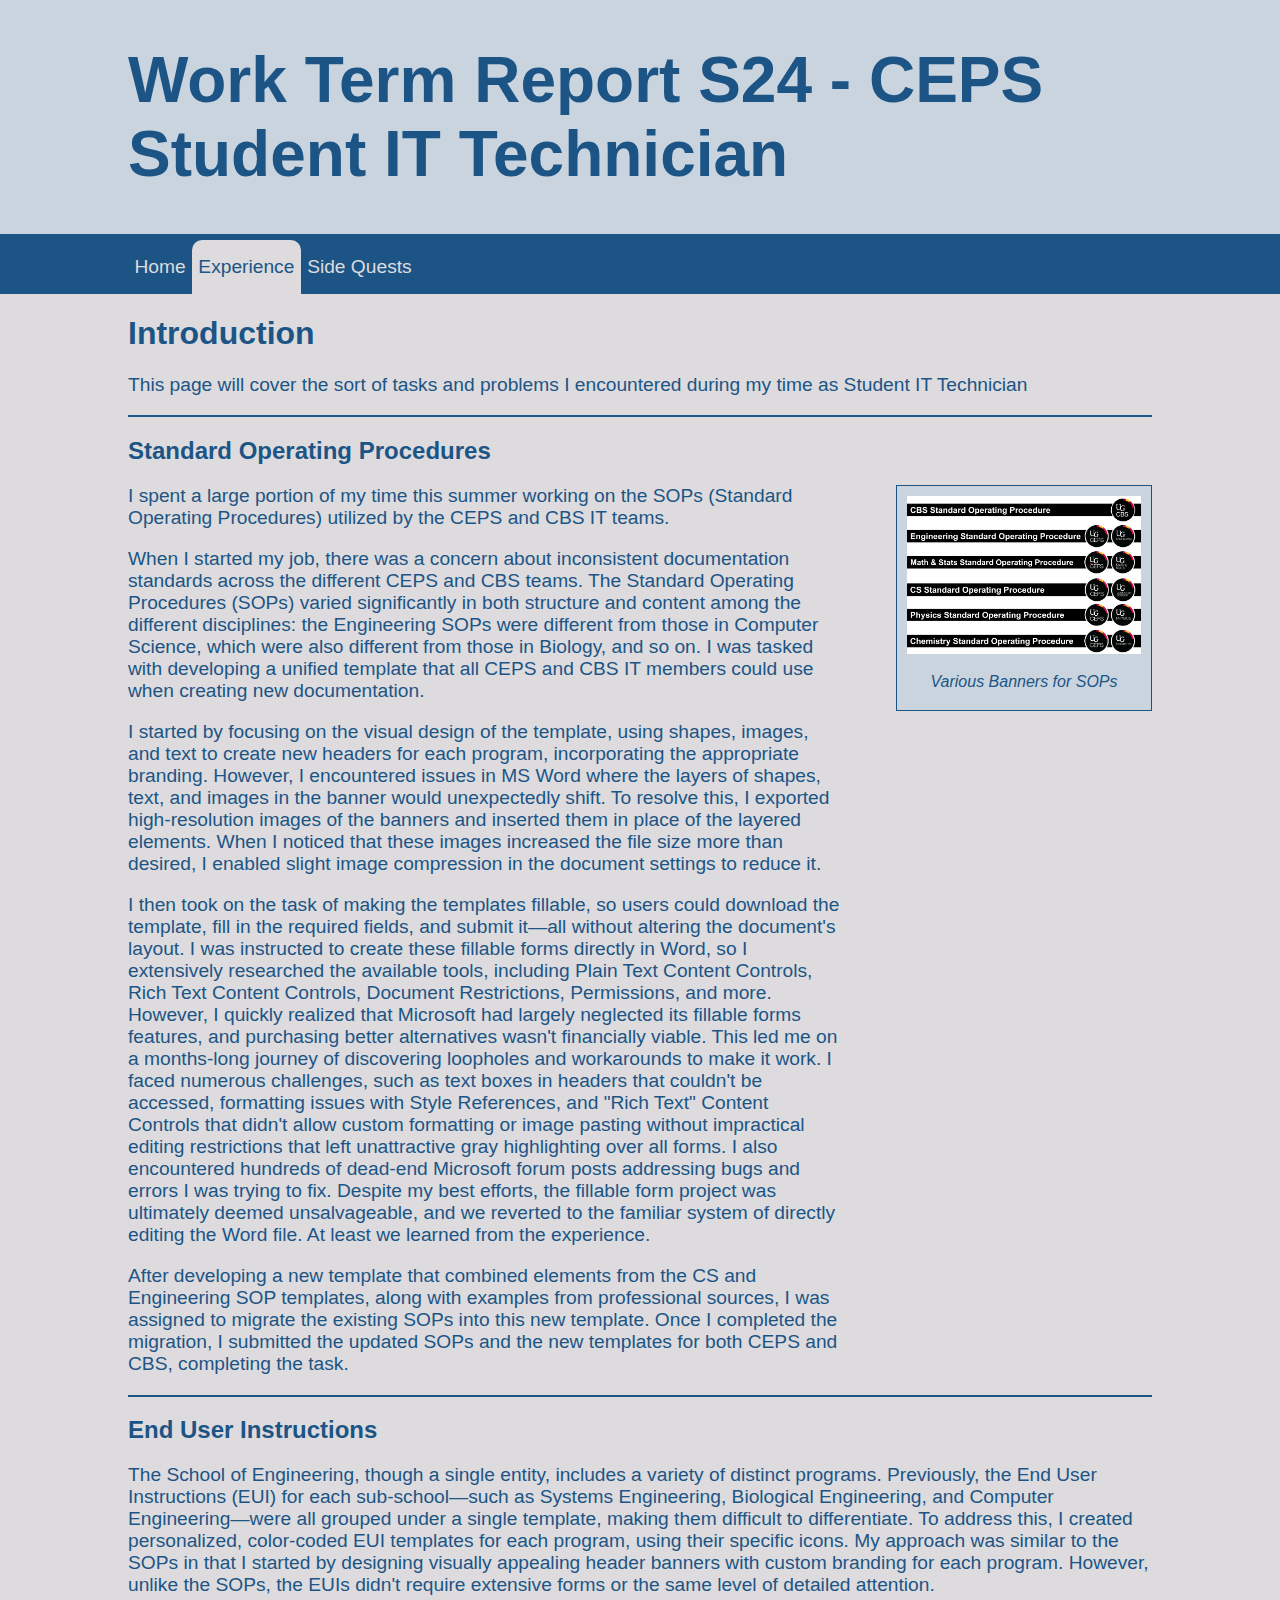
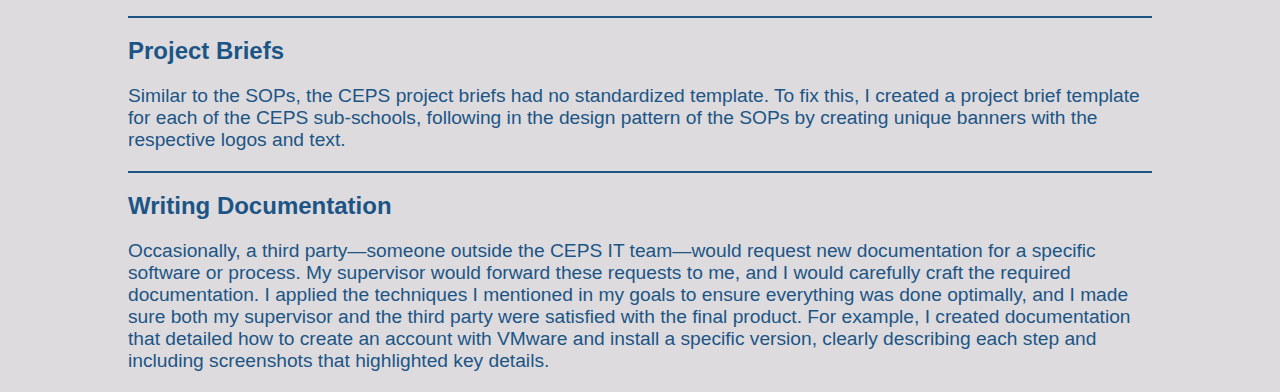
==== commit 230ac547: "formatting" ====
--- a/html/experience.html
+++ b/html/experience.html
@@ -14,7 +14,7 @@
             </div>
             <div id="link-container">
                 <a href="../index.html" class="headeritem">Home</a>
-                <a href="experience.html">Experience</a>
+                <a href="experience.html" id = "current_page_nav_item">Experience</a>
                 <a href="sidequests.html">Side Quests</a>
             </div>
         </nav>
--- a/css/styles.css
+++ b/css/styles.css
@@ -5,9 +5,10 @@
     margin:0;
     padding:0;
     font-family:"Calibri", sans-serif;
-    background-color: #c5b0ea;
-    color: #2232a2;
-}
+    background-color: #DDDBDE;
+    color: #1c5585;
+}
+
 
 p{
     font-size: larger;
@@ -18,41 +19,50 @@
 }
 
 hr{
-    border-color:#2232a2;
+    border:0;
+    margin:0;
+    width:100%;
+    height:2px;
+    background:#1c5585;
 }
 
 a{
-    color:#2232a2
+    color:#1c5585;
 }
 
 p > i {
     font-size: medium;
 }
 
+#link-container #current_page_nav_item{
+    color:#1c5585;
+    border-radius: 10px 10px 0 0;
+    pointer-events: none;
+}
+
+
+
 #link-container a {
     display: flex;
     align-items: center; 
-    justify-content: center; 
+    justify-content: end; 
     padding: 0px 0.5% 0px 0.5%;
     text-decoration: none;
-    color: #c5b0ea;
-    transition: background-color 0.3s ease;
-    height: 100%;
-}
-
-#link-container a:hover {
+    color: inherit;
+    height: 90%;
+}
+
+/* #link-container # */
+
+#link-container a:hover { 
     /* background-color: #396779;  */
-    background-color:#c5b0ea;
-    color: #2232a2;
+    background-color: #B6C0CC;
+    color: #1c5585;
+    border-radius: 10px 10px 0 0;
 }
 
 /* ID SELECTORS */
 
-#header {
-    width: 100%;
-    height: 100px;
-    border: none;
-}
 
 #navbar {
     height: 60%;
@@ -62,18 +72,18 @@
     display: flex;
     align-items: last baseline;
     /* background-color: black; */
-    background-color: #c5b0ea;
-    color: #2232a2;
-    font-size: x-large;
+    background-color: #CAD4DF;
+    color: #1c5585;
+    font-size:xx-large;
 }
 
 #link-container {
     display: flex;
     /* background-color: #69A3B9; */
-    background-color: #2232a2;
-    color: #c5b0ea;
+    background-color: #1c5585;
+    color: #DDDBDE;
     font-size: larger;
-    align-items: center;
+    align-items: end;
     height: 60px;
 }
 
@@ -81,6 +91,11 @@
     display: flex;
     align-items:first baseline;
     justify-content: space-evenly;
+}
+
+#current_page_nav_item {
+    background-color: #DDDBDE;
+    color: #1c5585;
 }
 
 /* CLASS SELECTORS */
@@ -126,8 +141,8 @@
     padding-top: 1%;
     margin-bottom: 1em;
 
-    border: solid 1px #2232a2;
-    background-color: #9584ea;
+    border: solid 1px #1c5585;
+    background-color: #CAD4DF;
 }
 
 @media (max-width: 768px) {
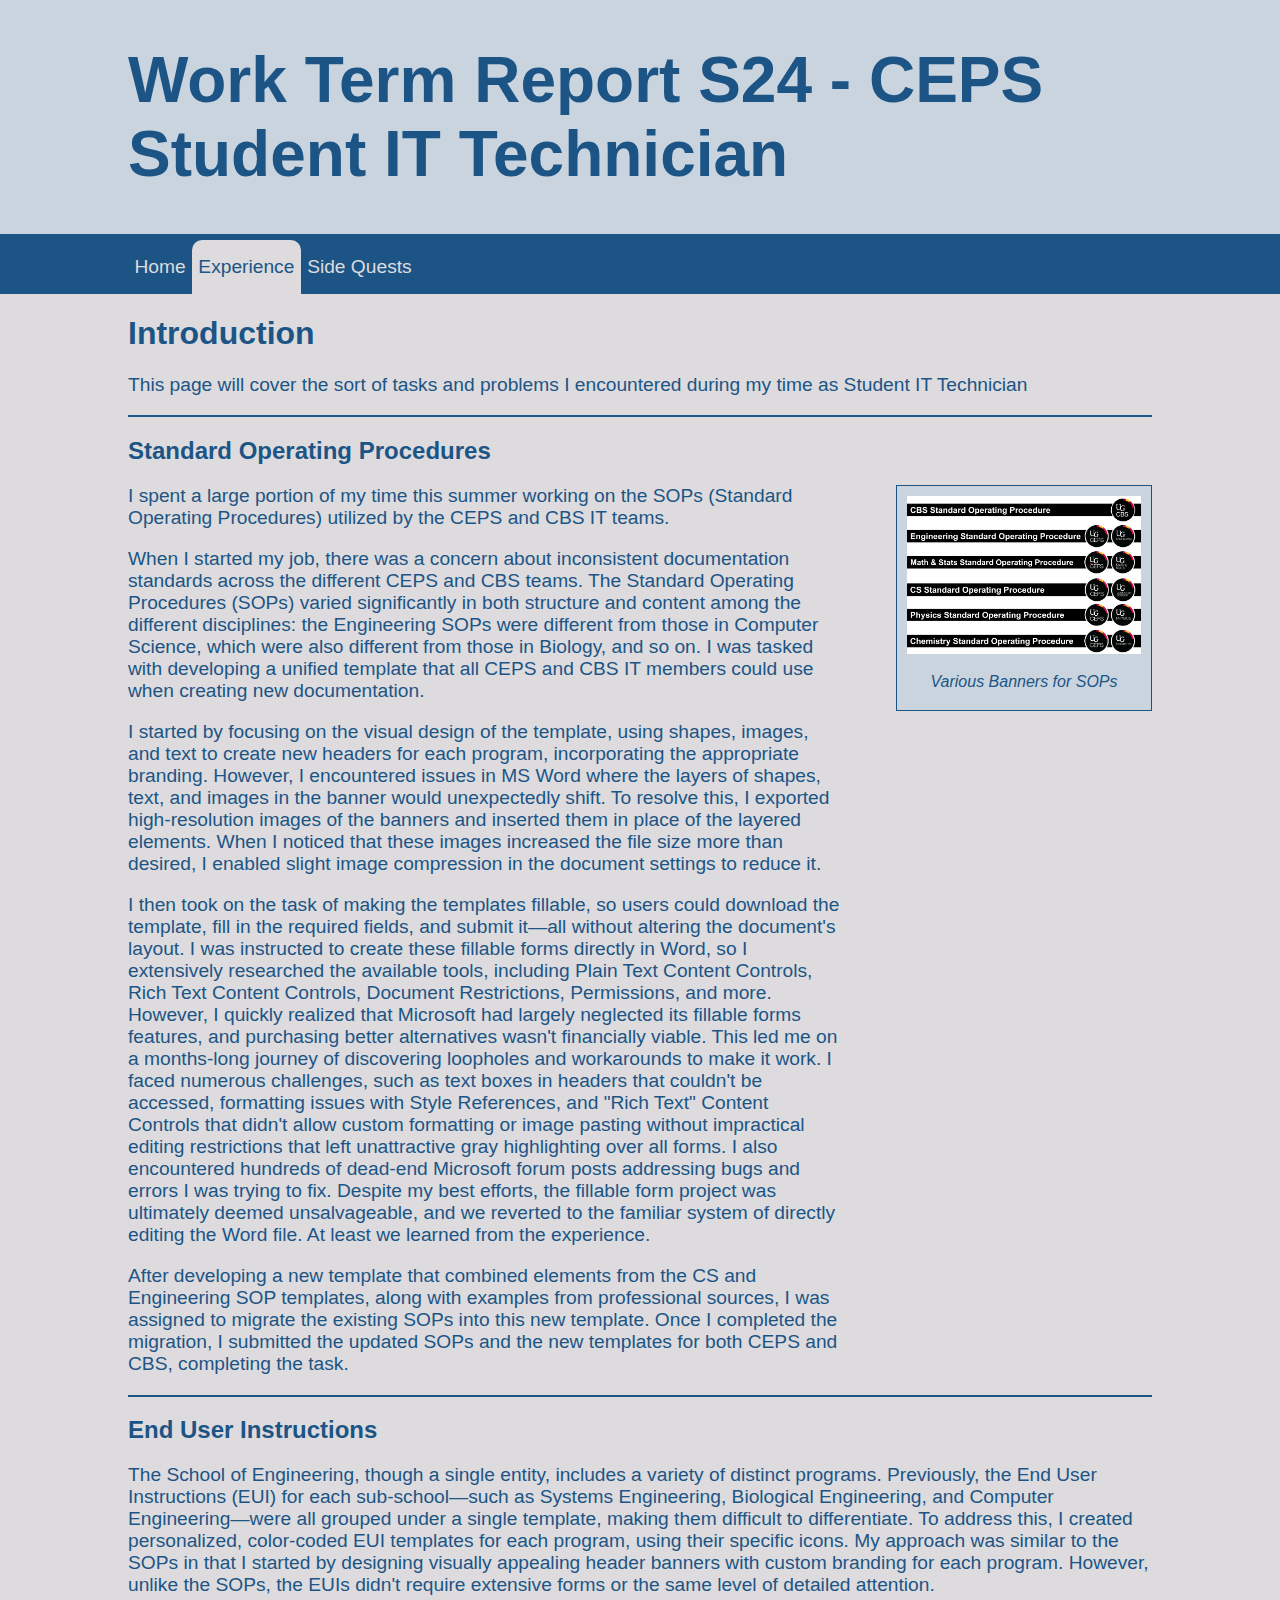
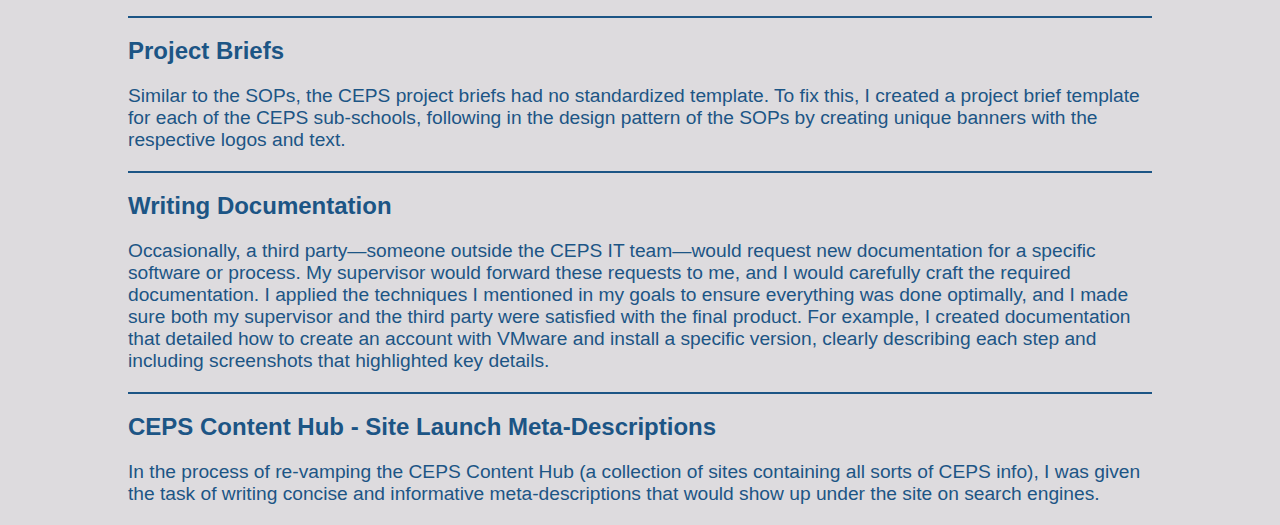
==== commit 46fd04b4: "small content changes" ====
--- a/html/experience.html
+++ b/html/experience.html
@@ -9,12 +9,11 @@
     <header>
         <nav>
             <div id="main-container">
-                <h1 class="headeritem">Work Term Report S24 - CEPS Student IT Technician</h1><br>
-                <!-- <h6>Samuel Duffy</h6> -->
+                <h1 class="header-item">Work Term Report S24 - CEPS Student IT Technician</h1><br>
             </div>
             <div id="link-container">
-                <a href="../index.html" class="headeritem">Home</a>
-                <a href="experience.html" id = "current_page_nav_item">Experience</a>
+                <a href="../index.html" class="header-item">Home</a>
+                <a href="experience.html" id = "current-page-nav-item">Experience</a>
                 <a href="sidequests.html">Side Quests</a>
             </div>
         </nav>
@@ -26,8 +25,8 @@
         <p>This page will cover the sort of tasks and problems I encountered during my time as Student IT Technician</p>
         <hr>
         <h2>Standard Operating Procedures</h2>
-        <div class="divhalf">
-            <div class="divhalftext">
+        <div class="div-half">
+            <div class="div-half-text">
                 <p style="margin-top:0px;">
                     I spent a large portion of my time this summer working on the SOPs (Standard Operating Procedures) utilized by the CEPS and CBS IT teams.
                 </p>
@@ -56,7 +55,7 @@
                     Once I completed the migration, I submitted the updated SOPs and the new templates for both CEPS and CBS, completing the task.
                 </p>
             </div>
-            <div class="divhalfimage">
+            <div class="div-half-image">
                 <img src="../images/cbsbanner2.PNG"         style="width:100%; height:auto;">
                 <img src="../images/engbanner2.PNG"         style="width:100%; height:auto;">
                 <img src="../images/mathstatsbanner2.PNG"   style="width:100%; height:auto;">
@@ -89,6 +88,11 @@
             I applied the techniques I mentioned in my goals to ensure everything was done optimally, and I made sure both my supervisor and the third party were satisfied with the final product. 
             For example, I created documentation that detailed how to create an account with VMware and install a specific version, clearly describing each step and including screenshots that highlighted key details.
         </p>
+        <hr>
+        <h2>CEPS Content Hub - Site Launch Meta-Descriptions</h2>
+        <p>
+            In the process of re-vamping the CEPS Content Hub (a collection of sites containing all sorts of CEPS info), I was given the task of writing concise and informative meta-descriptions that would show up under the site on search engines. 
+        </p>
     </main>
 </body>
 </html>--- a/css/styles.css
+++ b/css/styles.css
@@ -34,7 +34,7 @@
     font-size: medium;
 }
 
-#link-container #current_page_nav_item{
+#link-container #current-page-nav-item{
     color:#1c5585;
     border-radius: 10px 10px 0 0;
     pointer-events: none;
@@ -63,7 +63,6 @@
 
 /* ID SELECTORS */
 
-
 #navbar {
     height: 60%;
 }
@@ -87,26 +86,26 @@
     height: 60px;
 }
 
-#goals {
-    display: flex;
-    align-items:first baseline;
-    justify-content: space-evenly;
-}
-
-#current_page_nav_item {
+#current-page-nav-item {
     background-color: #DDDBDE;
     color: #1c5585;
 }
 
 /* CLASS SELECTORS */
 
-.headeritem {
+.header-item {
     margin-left: 10%;
 }
 
 .main {
     padding-left: 10%;
     padding-right: 10%;
+}
+
+.goals {
+    display: flex;
+    align-items:first baseline;
+    justify-content: space-evenly;
 }
 
 .goal {
@@ -116,18 +115,18 @@
     height: auto;
 }
 
-.divhalf {
+.div-half {
     display: flex;
     flex-direction: row;
     gap: 5%;
 }
 
-.divhalftext {
+.div-half-text {
     height: 100%;
     width: 70%;
 }
 
-.divhalfimage {
+.div-half-image {
     height: min-content;
     display: flex;
     flex:1;
@@ -168,13 +167,13 @@
         justify-content: center;
     }
 
-    #goals {
+    .goals {
         display: block;
     }
 
     /* CLASS SELECTORS */
 
-    .divhalf {
+    .div-half {
         display: block;
     }
 
@@ -183,17 +182,17 @@
         padding-right: 5%;
     }
 
-    .headeritem {
+    .header-item {
         margin-left: 1%;
         margin-right: 1%;
     }
 
-    .divhalftext{
+    .div-half-text{
         height: auto;
         width: 100%;
     }
 
-    .divhalfimage{
+    .div-half-image{
         height: auto;
     }
 
@@ -201,5 +200,4 @@
         width: 100%;
     }
 
-
 }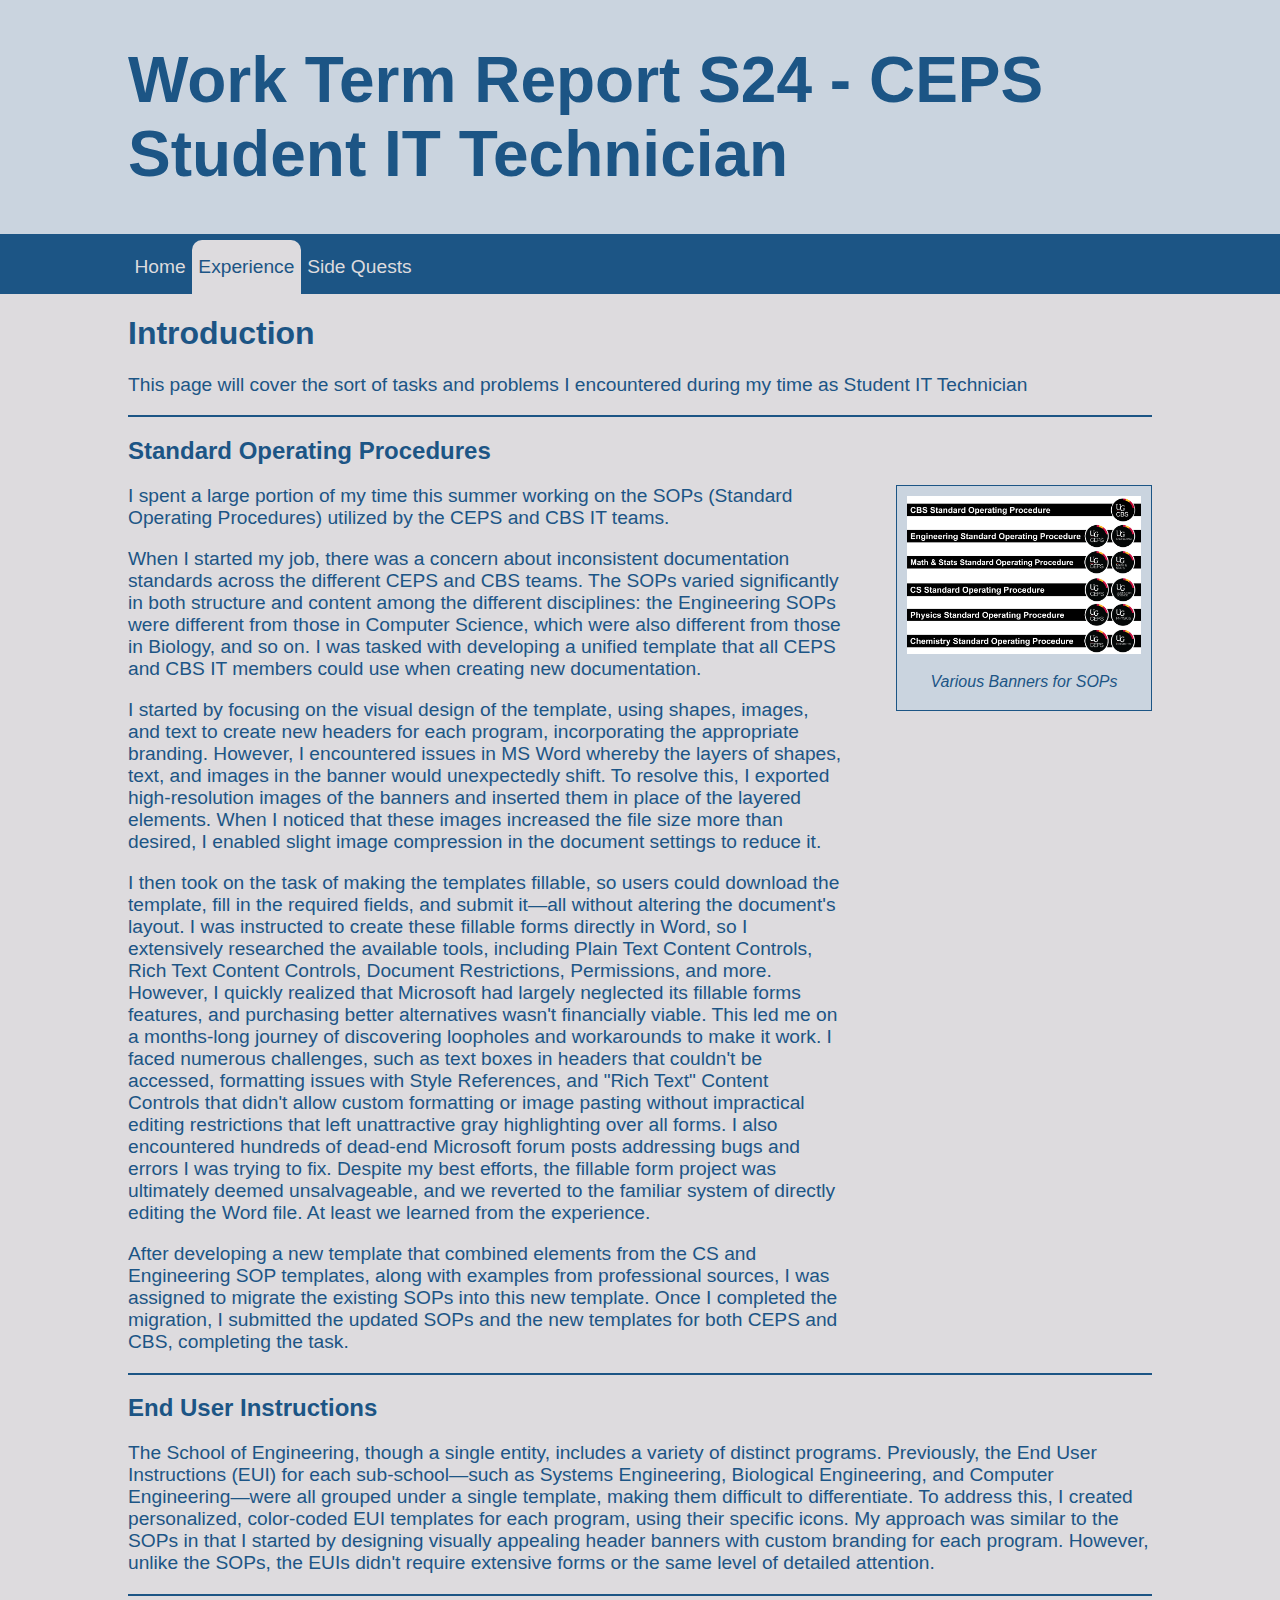
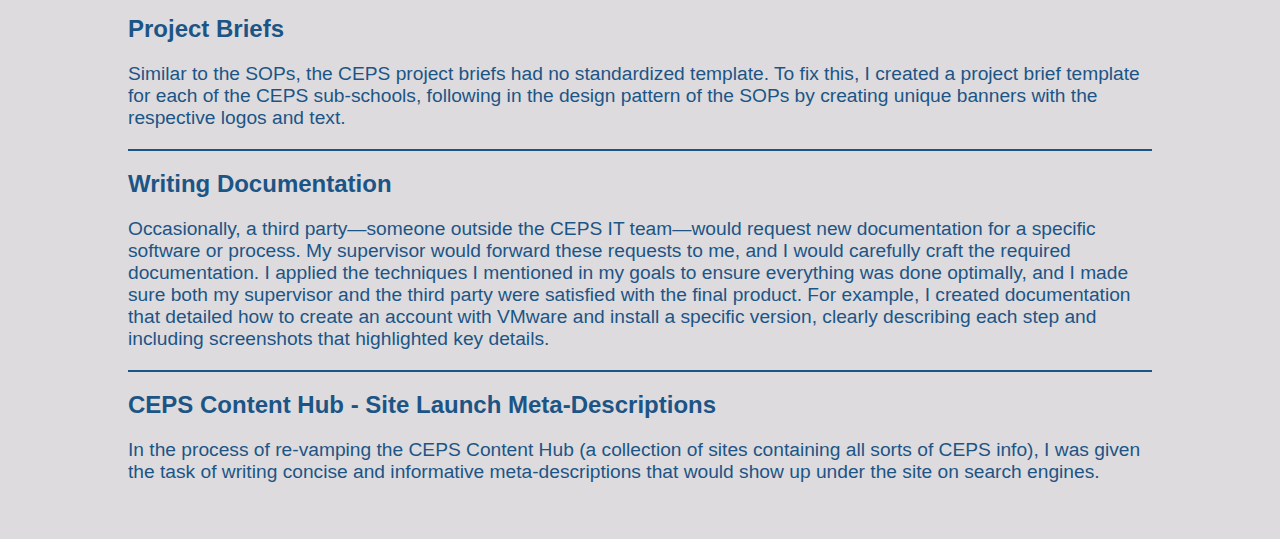
==== commit f3589ecd: "grammar, spelling, and small content changes" ====
--- a/html/experience.html
+++ b/html/experience.html
@@ -32,12 +32,12 @@
                 </p>
                 <p>
                     When I started my job, there was a concern about inconsistent documentation standards across the different CEPS and CBS teams. 
-                    The Standard Operating Procedures (SOPs) varied significantly in both structure and content among the different disciplines: the Engineering SOPs were different from those in Computer Science, which were also different from those in Biology, and so on. 
+                    The SOPs varied significantly in both structure and content among the different disciplines: the Engineering SOPs were different from those in Computer Science, which were also different from those in Biology, and so on. 
                     I was tasked with developing a unified template that all CEPS and CBS IT members could use when creating new documentation.
                 </p>
                 <p>
                     I started by focusing on the visual design of the template, using shapes, images, and text to create new headers for each program, incorporating the appropriate branding. 
-                    However, I encountered issues in MS Word where the layers of shapes, text, and images in the banner would unexpectedly shift. 
+                    However, I encountered issues in MS Word whereby the layers of shapes, text, and images in the banner would unexpectedly shift. 
                     To resolve this, I exported high-resolution images of the banners and inserted them in place of the layered elements. 
                     When I noticed that these images increased the file size more than desired, I enabled slight image compression in the document settings to reduce it.
                 </p>
@@ -93,6 +93,8 @@
         <p>
             In the process of re-vamping the CEPS Content Hub (a collection of sites containing all sorts of CEPS info), I was given the task of writing concise and informative meta-descriptions that would show up under the site on search engines. 
         </p>
+        <br>
+        <br>
     </main>
 </body>
 </html>